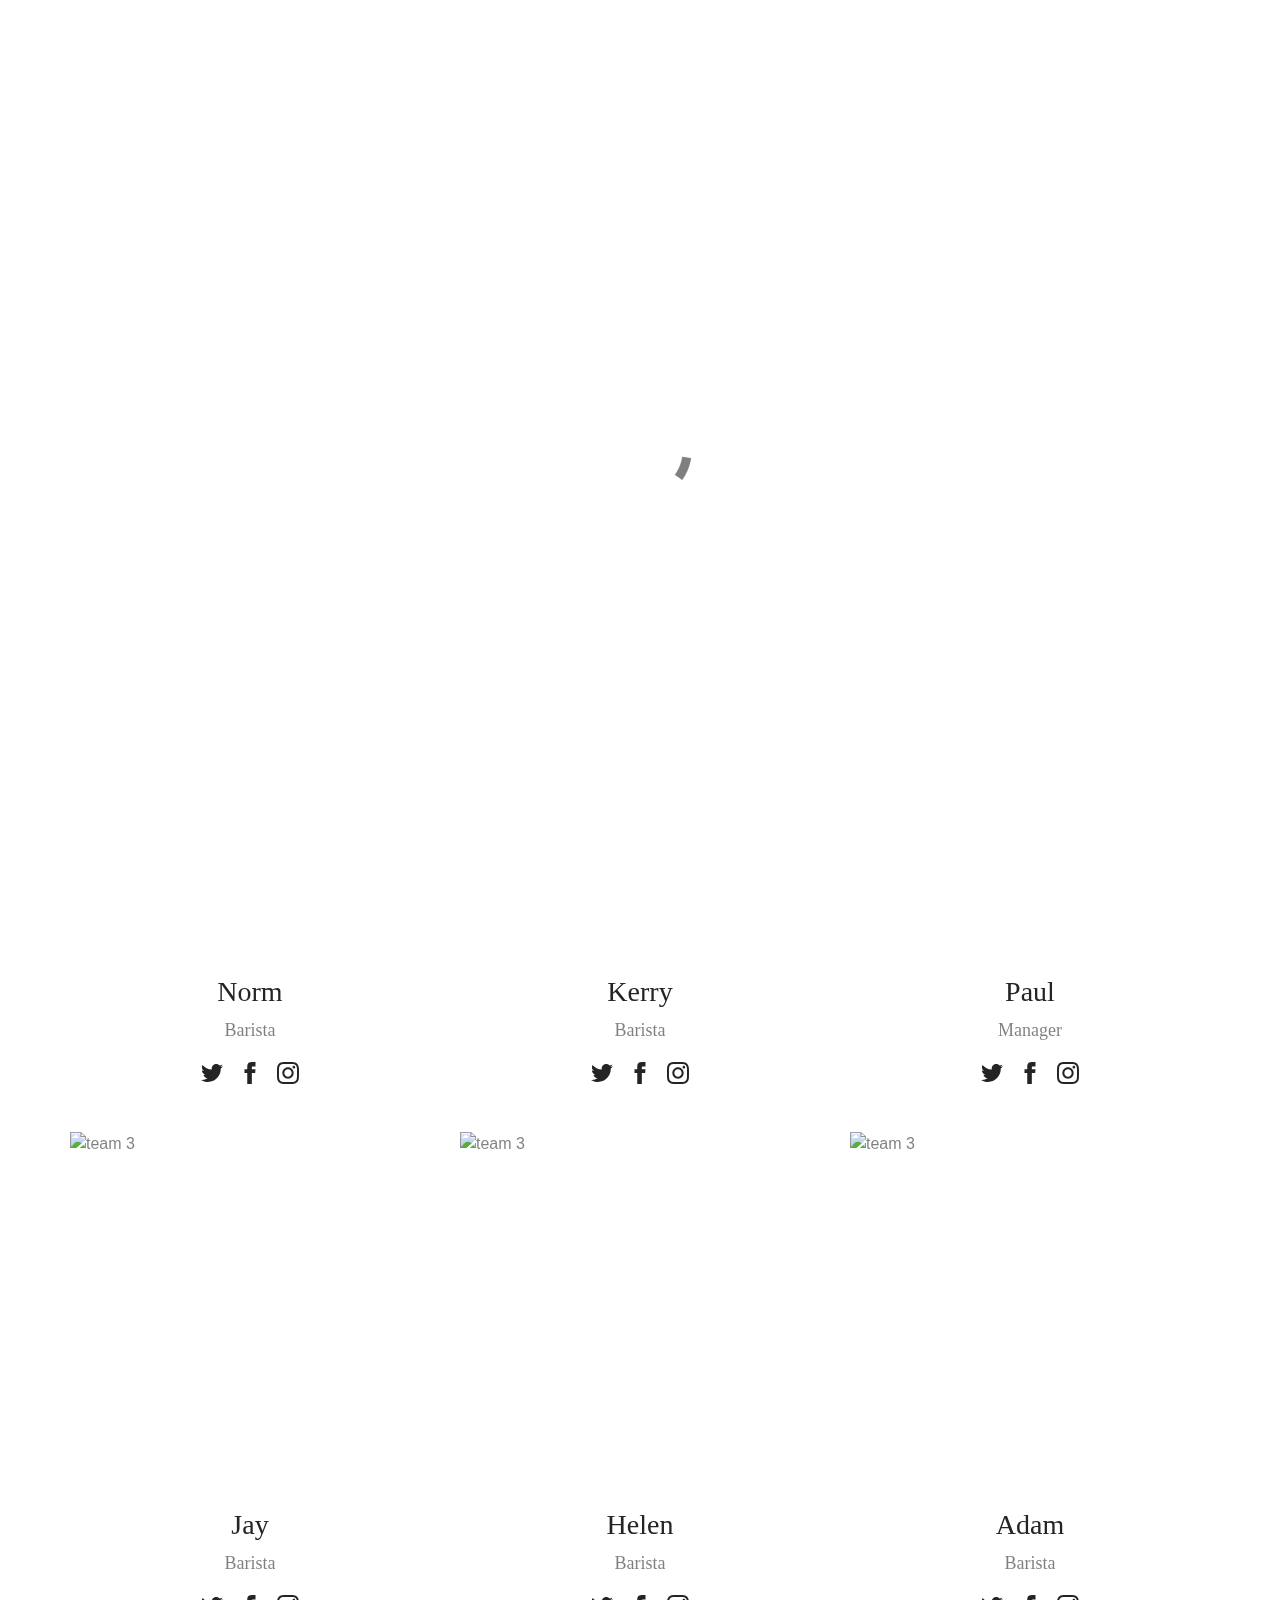
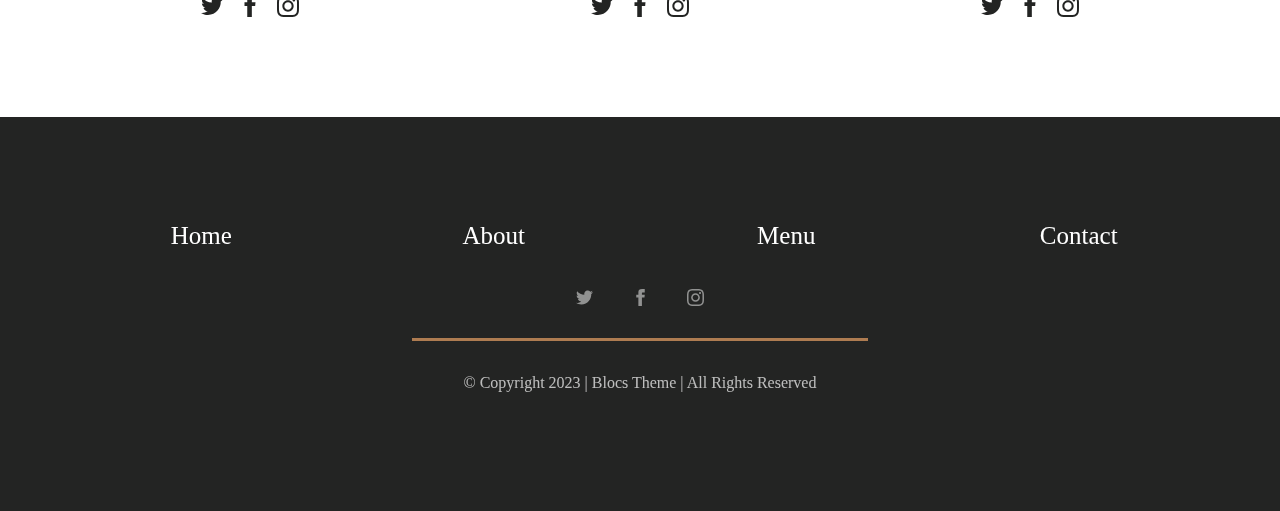
==== about.html @ 1144f44c "adding new files" ====
<!doctype html>
<html>
<head>
    <meta charset="utf-8">
    <meta name="keywords" content="">
    <meta name="description" content="">
    <meta name="viewport" content="width=device-width, initial-scale=1.0, viewport-fit=cover">
	<meta name="robots" content="index, follow">
    <link rel="shortcut icon" type="image/png" href="favicon.png">
    
	<link rel="stylesheet" type="text/css" href="./all.css?7762">
	<link href='https://fonts.googleapis.com/css?family=Old+Standard+TT&display=swap&subset=latin,latin-ext' rel='stylesheet' type='text/css'>
    <title>About</title>


    
<!-- Analytics -->
 
<!-- Analytics END -->
    
</head>
<body>

<!-- Preloader -->
<div id="page-loading-blocs-notifaction" class="page-preloader"></div>
<!-- Preloader END -->


<!-- Main container -->
<div class="page-container">
    
<header>

<!-- bloc-0 -->
<div class="bloc bgc-7376 d-bloc" id="bloc-0">
	<div class="container bloc-no-padding">
		<div class="row">
			<div class="col">
				<nav class="navbar row navbar-expand-md navbar-dark" role="navigation">
					<a class="navbar-brand ltc-6728 logo-style" href="index.html">Simpatico</a>
					<button id="nav-toggle" type="button" class="ml-auto ui-navbar-toggler navbar-toggler border-0 p-0" data-toggle="collapse" data-target=".navbar-49968" aria-expanded="false" aria-label="Toggle navigation">
						<span class="navbar-toggler-icon"><svg height="32" viewBox="0 0 32 32" width="32"><path class="svg-menu-icon" d="m2 9h28m-28 7h28m-28 7h28"></path></svg></span>
					</button>
					<div class="collapse navbar-collapse navbar-49968">
							<ul class="site-navigation nav navbar-nav ml-auto">
								<li class="nav-item">
									<a href="menu.html" class="nav-link a-btn ltc-6728">Menu</a>
								</li>
								<li class="nav-item">
									<a href="about.html" class="nav-link  ltc-6728">About</a>
								</li>
								<li class="nav-item">
									<a href="contact.html" class="nav-link  ltc-6728">Contact</a>
								</li>
							</ul>
						</div>
				</nav>
			</div>
		</div>
	</div>
</div>
<!-- bloc-0 END -->

</header>
<main>

<!-- heading -->
<div class="bloc b-parallax bloc-bg-texture texture-darken d-bloc" id="heading">
	<div class="parallax bg-coffee-machine">
	</div>
	<div class="container bloc-xl-lg bloc-md bloc-lg-md">
		<div class="row">
			<div class="col text-md-left text-center">
				<h1 class="text-center tc-6728 page-heading">
					Our Team
				</h1>
			</div>
		</div>
	</div>
</div>
<!-- heading END -->

</main>
<section>

<!-- menu -->
<div class="bloc l-bloc" id="menu">
	<div class="container bloc-lg">
		<div class="row">
			<div class="col-12 col-lg-4 mb-5 col-md-6">
				<picture><source type="image/webp" srcset="img/lazyload-ph.png" data-srcset="img/team-1.webp"><img src="img/lazyload-ph.png" data-src="img/team-1.jpg" class="img-fluid mx-auto d-block lazyload" alt="team 1" width="360" height="360"></picture>
				<h3 class="tc-7376 text-center mt-3">
					Norm
				</h3>
				<p class="text-center info-text">
					Barista
				</p>
				<div><div class="social-link-bric text-center">
<a href="https://twitter.com/blocsapp" class="twitter-link" target="_blank"><svg xmlns="http://www.w3.org/2000/svg" width="22" height="22" fill="var(--swatch-var-7376)" viewBox="0 0 24 24" style="margin-left: 6px; margin-right: 6px;"><path d="M24 4.557c-.883.392-1.832.656-2.828.775 1.017-.609 1.798-1.574 2.165-2.724-.951.564-2.005.974-3.127 1.195-.897-.957-2.178-1.555-3.594-1.555-3.179 0-5.515 2.966-4.797 6.045-4.091-.205-7.719-2.165-10.148-5.144-1.29 2.213-.669 5.108 1.523 6.574-.806-.026-1.566-.247-2.229-.616-.054 2.281 1.581 4.415 3.949 4.89-.693.188-1.452.232-2.224.084.626 1.956 2.444 3.379 4.6 3.419-2.07 1.623-4.678 2.348-7.29 2.04 2.179 1.397 4.768 2.212 7.548 2.212 9.142 0 14.307-7.721 13.995-14.646.962-.695 1.797-1.562 2.457-2.549z"></path></svg></a>

<a href="https://www.facebook.com/cazoobi" class="facebook-link" target="_blank"><svg xmlns="http://www.w3.org/2000/svg" width="22" height="22" fill="var(--swatch-var-7376)" viewBox="0 0 24 24" style="margin-left: 6px; margin-right: 6px;"><path d="M9 8h-3v4h3v12h5v-12h3.642l.358-4h-4v-1.667c0-.955.192-1.333 1.115-1.333h2.885v-5h-3.808c-3.596 0-5.192 1.583-5.192 4.615v3.385z"></path></svg></a>

<a href="https://www.instagram.com/cazoobi" class="instagram-link" target="_blank"><svg xmlns="http://www.w3.org/2000/svg" width="22" height="22" fill="var(--swatch-var-7376)" viewBox="0 0 24 24" style="margin-left: 6px; margin-right: 6px;"><path d="M12 2.163c3.204 0 3.584.012 4.85.07 3.252.148 4.771 1.691 4.919 4.919.058 1.265.069 1.645.069 4.849 0 3.205-.012 3.584-.069 4.849-.149 3.225-1.664 4.771-4.919 4.919-1.266.058-1.644.07-4.85.07-3.204 0-3.584-.012-4.849-.07-3.26-.149-4.771-1.699-4.919-4.92-.058-1.265-.07-1.644-.07-4.849 0-3.204.013-3.583.07-4.849.149-3.227 1.664-4.771 4.919-4.919 1.266-.057 1.645-.069 4.849-.069zm0-2.163c-3.259 0-3.667.014-4.947.072-4.358.2-6.78 2.618-6.98 6.98-.059 1.281-.073 1.689-.073 4.948 0 3.259.014 3.668.072 4.948.2 4.358 2.618 6.78 6.98 6.98 1.281.058 1.689.072 4.948.072 3.259 0 3.668-.014 4.948-.072 4.354-.2 6.782-2.618 6.979-6.98.059-1.28.073-1.689.073-4.948 0-3.259-.014-3.667-.072-4.947-.196-4.354-2.617-6.78-6.979-6.98-1.281-.059-1.69-.073-4.949-.073zm0 5.838c-3.403 0-6.162 2.759-6.162 6.162s2.759 6.163 6.162 6.163 6.162-2.759 6.162-6.163c0-3.403-2.759-6.162-6.162-6.162zm0 10.162c-2.209 0-4-1.79-4-4 0-2.209 1.791-4 4-4s4 1.791 4 4c0 2.21-1.791 4-4 4zm6.406-11.845c-.796 0-1.441.645-1.441 1.44s.645 1.44 1.441 1.44c.795 0 1.439-.645 1.439-1.44s-.644-1.44-1.439-1.44z"></path></svg></a>








</div>
				</div>
			</div>
			<div class="col-12 col-lg-4 mb-5 col-md-6">
					<picture><source type="image/webp" srcset="img/lazyload-ph.png" data-srcset="img/team-2.webp"><img src="img/lazyload-ph.png" data-src="img/team-2.jpg" class="img-fluid mx-auto d-block lazyload" alt="team 2" width="360" height="360"></picture>
					<h3 class="tc-7376 text-center mt-3">
						Kerry
					</h3>
					<p class="text-center info-text">
						Barista
					</p>
					<div><div class="social-link-bric text-center">
<a href="https://twitter.com/blocsapp" class="twitter-link" target="_blank"><svg xmlns="http://www.w3.org/2000/svg" width="22" height="22" fill="var(--swatch-var-7376)" viewBox="0 0 24 24" style="margin-left: 6px; margin-right: 6px;"><path d="M24 4.557c-.883.392-1.832.656-2.828.775 1.017-.609 1.798-1.574 2.165-2.724-.951.564-2.005.974-3.127 1.195-.897-.957-2.178-1.555-3.594-1.555-3.179 0-5.515 2.966-4.797 6.045-4.091-.205-7.719-2.165-10.148-5.144-1.29 2.213-.669 5.108 1.523 6.574-.806-.026-1.566-.247-2.229-.616-.054 2.281 1.581 4.415 3.949 4.89-.693.188-1.452.232-2.224.084.626 1.956 2.444 3.379 4.6 3.419-2.07 1.623-4.678 2.348-7.29 2.04 2.179 1.397 4.768 2.212 7.548 2.212 9.142 0 14.307-7.721 13.995-14.646.962-.695 1.797-1.562 2.457-2.549z"></path></svg></a>

<a href="https://www.facebook.com/cazoobi" class="facebook-link" target="_blank"><svg xmlns="http://www.w3.org/2000/svg" width="22" height="22" fill="var(--swatch-var-7376)" viewBox="0 0 24 24" style="margin-left: 6px; margin-right: 6px;"><path d="M9 8h-3v4h3v12h5v-12h3.642l.358-4h-4v-1.667c0-.955.192-1.333 1.115-1.333h2.885v-5h-3.808c-3.596 0-5.192 1.583-5.192 4.615v3.385z"></path></svg></a>

<a href="https://www.instagram.com/cazoobi" class="instagram-link" target="_blank"><svg xmlns="http://www.w3.org/2000/svg" width="22" height="22" fill="var(--swatch-var-7376)" viewBox="0 0 24 24" style="margin-left: 6px; margin-right: 6px;"><path d="M12 2.163c3.204 0 3.584.012 4.85.07 3.252.148 4.771 1.691 4.919 4.919.058 1.265.069 1.645.069 4.849 0 3.205-.012 3.584-.069 4.849-.149 3.225-1.664 4.771-4.919 4.919-1.266.058-1.644.07-4.85.07-3.204 0-3.584-.012-4.849-.07-3.26-.149-4.771-1.699-4.919-4.92-.058-1.265-.07-1.644-.07-4.849 0-3.204.013-3.583.07-4.849.149-3.227 1.664-4.771 4.919-4.919 1.266-.057 1.645-.069 4.849-.069zm0-2.163c-3.259 0-3.667.014-4.947.072-4.358.2-6.78 2.618-6.98 6.98-.059 1.281-.073 1.689-.073 4.948 0 3.259.014 3.668.072 4.948.2 4.358 2.618 6.78 6.98 6.98 1.281.058 1.689.072 4.948.072 3.259 0 3.668-.014 4.948-.072 4.354-.2 6.782-2.618 6.979-6.98.059-1.28.073-1.689.073-4.948 0-3.259-.014-3.667-.072-4.947-.196-4.354-2.617-6.78-6.979-6.98-1.281-.059-1.69-.073-4.949-.073zm0 5.838c-3.403 0-6.162 2.759-6.162 6.162s2.759 6.163 6.162 6.163 6.162-2.759 6.162-6.163c0-3.403-2.759-6.162-6.162-6.162zm0 10.162c-2.209 0-4-1.79-4-4 0-2.209 1.791-4 4-4s4 1.791 4 4c0 2.21-1.791 4-4 4zm6.406-11.845c-.796 0-1.441.645-1.441 1.44s.645 1.44 1.441 1.44c.795 0 1.439-.645 1.439-1.44s-.644-1.44-1.439-1.44z"></path></svg></a>








</div>
					</div>
				</div>
			<div class="col-12 col-lg-4 mb-5 col-md-6">
						<picture><source type="image/webp" srcset="img/lazyload-ph.png" data-srcset="img/team-3.webp"><img src="img/lazyload-ph.png" data-src="img/team-3.jpg" class="img-fluid mx-auto d-block lazyload" alt="team 3" width="360" height="360"></picture>
						<h3 class="tc-7376 text-center mt-3">
							Paul
						</h3>
						<p class="text-center info-text">
							Manager
						</p>
						<div><div class="social-link-bric text-center">
<a href="https://twitter.com/blocsapp" class="twitter-link" target="_blank"><svg xmlns="http://www.w3.org/2000/svg" width="22" height="22" fill="var(--swatch-var-7376)" viewBox="0 0 24 24" style="margin-left: 6px; margin-right: 6px;"><path d="M24 4.557c-.883.392-1.832.656-2.828.775 1.017-.609 1.798-1.574 2.165-2.724-.951.564-2.005.974-3.127 1.195-.897-.957-2.178-1.555-3.594-1.555-3.179 0-5.515 2.966-4.797 6.045-4.091-.205-7.719-2.165-10.148-5.144-1.29 2.213-.669 5.108 1.523 6.574-.806-.026-1.566-.247-2.229-.616-.054 2.281 1.581 4.415 3.949 4.89-.693.188-1.452.232-2.224.084.626 1.956 2.444 3.379 4.6 3.419-2.07 1.623-4.678 2.348-7.29 2.04 2.179 1.397 4.768 2.212 7.548 2.212 9.142 0 14.307-7.721 13.995-14.646.962-.695 1.797-1.562 2.457-2.549z"></path></svg></a>

<a href="https://www.facebook.com/cazoobi" class="facebook-link" target="_blank"><svg xmlns="http://www.w3.org/2000/svg" width="22" height="22" fill="var(--swatch-var-7376)" viewBox="0 0 24 24" style="margin-left: 6px; margin-right: 6px;"><path d="M9 8h-3v4h3v12h5v-12h3.642l.358-4h-4v-1.667c0-.955.192-1.333 1.115-1.333h2.885v-5h-3.808c-3.596 0-5.192 1.583-5.192 4.615v3.385z"></path></svg></a>

<a href="https://www.instagram.com/cazoobi" class="instagram-link" target="_blank"><svg xmlns="http://www.w3.org/2000/svg" width="22" height="22" fill="var(--swatch-var-7376)" viewBox="0 0 24 24" style="margin-left: 6px; margin-right: 6px;"><path d="M12 2.163c3.204 0 3.584.012 4.85.07 3.252.148 4.771 1.691 4.919 4.919.058 1.265.069 1.645.069 4.849 0 3.205-.012 3.584-.069 4.849-.149 3.225-1.664 4.771-4.919 4.919-1.266.058-1.644.07-4.85.07-3.204 0-3.584-.012-4.849-.07-3.26-.149-4.771-1.699-4.919-4.92-.058-1.265-.07-1.644-.07-4.849 0-3.204.013-3.583.07-4.849.149-3.227 1.664-4.771 4.919-4.919 1.266-.057 1.645-.069 4.849-.069zm0-2.163c-3.259 0-3.667.014-4.947.072-4.358.2-6.78 2.618-6.98 6.98-.059 1.281-.073 1.689-.073 4.948 0 3.259.014 3.668.072 4.948.2 4.358 2.618 6.78 6.98 6.98 1.281.058 1.689.072 4.948.072 3.259 0 3.668-.014 4.948-.072 4.354-.2 6.782-2.618 6.979-6.98.059-1.28.073-1.689.073-4.948 0-3.259-.014-3.667-.072-4.947-.196-4.354-2.617-6.78-6.979-6.98-1.281-.059-1.69-.073-4.949-.073zm0 5.838c-3.403 0-6.162 2.759-6.162 6.162s2.759 6.163 6.162 6.163 6.162-2.759 6.162-6.163c0-3.403-2.759-6.162-6.162-6.162zm0 10.162c-2.209 0-4-1.79-4-4 0-2.209 1.791-4 4-4s4 1.791 4 4c0 2.21-1.791 4-4 4zm6.406-11.845c-.796 0-1.441.645-1.441 1.44s.645 1.44 1.441 1.44c.795 0 1.439-.645 1.439-1.44s-.644-1.44-1.439-1.44z"></path></svg></a>








</div>
						</div>
					</div>
			<div class="col-12 col-lg-4 col-md-6">
							<picture><source type="image/webp" srcset="img/lazyload-ph.png" data-srcset="img/team-3.webp"><img src="img/lazyload-ph.png" data-src="img/team-3.jpg" class="img-fluid mx-auto d-block lazyload" alt="team 3" width="360" height="360"></picture>
							<h3 class="tc-7376 text-center mt-3">
								Jay
							</h3>
							<p class="text-center info-text">
								Barista
							</p>
							<div><div class="social-link-bric text-center">
<a href="https://twitter.com/blocsapp" class="twitter-link" target="_blank"><svg xmlns="http://www.w3.org/2000/svg" width="22" height="22" fill="var(--swatch-var-7376)" viewBox="0 0 24 24" style="margin-left: 6px; margin-right: 6px;"><path d="M24 4.557c-.883.392-1.832.656-2.828.775 1.017-.609 1.798-1.574 2.165-2.724-.951.564-2.005.974-3.127 1.195-.897-.957-2.178-1.555-3.594-1.555-3.179 0-5.515 2.966-4.797 6.045-4.091-.205-7.719-2.165-10.148-5.144-1.29 2.213-.669 5.108 1.523 6.574-.806-.026-1.566-.247-2.229-.616-.054 2.281 1.581 4.415 3.949 4.89-.693.188-1.452.232-2.224.084.626 1.956 2.444 3.379 4.6 3.419-2.07 1.623-4.678 2.348-7.29 2.04 2.179 1.397 4.768 2.212 7.548 2.212 9.142 0 14.307-7.721 13.995-14.646.962-.695 1.797-1.562 2.457-2.549z"></path></svg></a>

<a href="https://www.facebook.com/cazoobi" class="facebook-link" target="_blank"><svg xmlns="http://www.w3.org/2000/svg" width="22" height="22" fill="var(--swatch-var-7376)" viewBox="0 0 24 24" style="margin-left: 6px; margin-right: 6px;"><path d="M9 8h-3v4h3v12h5v-12h3.642l.358-4h-4v-1.667c0-.955.192-1.333 1.115-1.333h2.885v-5h-3.808c-3.596 0-5.192 1.583-5.192 4.615v3.385z"></path></svg></a>

<a href="https://www.instagram.com/cazoobi" class="instagram-link" target="_blank"><svg xmlns="http://www.w3.org/2000/svg" width="22" height="22" fill="var(--swatch-var-7376)" viewBox="0 0 24 24" style="margin-left: 6px; margin-right: 6px;"><path d="M12 2.163c3.204 0 3.584.012 4.85.07 3.252.148 4.771 1.691 4.919 4.919.058 1.265.069 1.645.069 4.849 0 3.205-.012 3.584-.069 4.849-.149 3.225-1.664 4.771-4.919 4.919-1.266.058-1.644.07-4.85.07-3.204 0-3.584-.012-4.849-.07-3.26-.149-4.771-1.699-4.919-4.92-.058-1.265-.07-1.644-.07-4.849 0-3.204.013-3.583.07-4.849.149-3.227 1.664-4.771 4.919-4.919 1.266-.057 1.645-.069 4.849-.069zm0-2.163c-3.259 0-3.667.014-4.947.072-4.358.2-6.78 2.618-6.98 6.98-.059 1.281-.073 1.689-.073 4.948 0 3.259.014 3.668.072 4.948.2 4.358 2.618 6.78 6.98 6.98 1.281.058 1.689.072 4.948.072 3.259 0 3.668-.014 4.948-.072 4.354-.2 6.782-2.618 6.979-6.98.059-1.28.073-1.689.073-4.948 0-3.259-.014-3.667-.072-4.947-.196-4.354-2.617-6.78-6.979-6.98-1.281-.059-1.69-.073-4.949-.073zm0 5.838c-3.403 0-6.162 2.759-6.162 6.162s2.759 6.163 6.162 6.163 6.162-2.759 6.162-6.163c0-3.403-2.759-6.162-6.162-6.162zm0 10.162c-2.209 0-4-1.79-4-4 0-2.209 1.791-4 4-4s4 1.791 4 4c0 2.21-1.791 4-4 4zm6.406-11.845c-.796 0-1.441.645-1.441 1.44s.645 1.44 1.441 1.44c.795 0 1.439-.645 1.439-1.44s-.644-1.44-1.439-1.44z"></path></svg></a>








</div>
							</div>
						</div>
			<div class="col-12 col-lg-4 col-md-6">
								<picture><source type="image/webp" srcset="img/lazyload-ph.png" data-srcset="img/team-4.webp"><img src="img/lazyload-ph.png" data-src="img/team-4.jpg" class="img-fluid mx-auto d-block lazyload" alt="team 3" width="360" height="360"></picture>
								<h3 class="tc-7376 text-center mt-3">
									Helen
								</h3>
								<p class="text-center info-text">
									Barista
								</p>
								<div><div class="social-link-bric text-center">
<a href="https://twitter.com/blocsapp" class="twitter-link" target="_blank"><svg xmlns="http://www.w3.org/2000/svg" width="22" height="22" fill="var(--swatch-var-7376)" viewBox="0 0 24 24" style="margin-left: 6px; margin-right: 6px;"><path d="M24 4.557c-.883.392-1.832.656-2.828.775 1.017-.609 1.798-1.574 2.165-2.724-.951.564-2.005.974-3.127 1.195-.897-.957-2.178-1.555-3.594-1.555-3.179 0-5.515 2.966-4.797 6.045-4.091-.205-7.719-2.165-10.148-5.144-1.29 2.213-.669 5.108 1.523 6.574-.806-.026-1.566-.247-2.229-.616-.054 2.281 1.581 4.415 3.949 4.89-.693.188-1.452.232-2.224.084.626 1.956 2.444 3.379 4.6 3.419-2.07 1.623-4.678 2.348-7.29 2.04 2.179 1.397 4.768 2.212 7.548 2.212 9.142 0 14.307-7.721 13.995-14.646.962-.695 1.797-1.562 2.457-2.549z"></path></svg></a>

<a href="https://www.facebook.com/cazoobi" class="facebook-link" target="_blank"><svg xmlns="http://www.w3.org/2000/svg" width="22" height="22" fill="var(--swatch-var-7376)" viewBox="0 0 24 24" style="margin-left: 6px; margin-right: 6px;"><path d="M9 8h-3v4h3v12h5v-12h3.642l.358-4h-4v-1.667c0-.955.192-1.333 1.115-1.333h2.885v-5h-3.808c-3.596 0-5.192 1.583-5.192 4.615v3.385z"></path></svg></a>

<a href="https://www.instagram.com/cazoobi" class="instagram-link" target="_blank"><svg xmlns="http://www.w3.org/2000/svg" width="22" height="22" fill="var(--swatch-var-7376)" viewBox="0 0 24 24" style="margin-left: 6px; margin-right: 6px;"><path d="M12 2.163c3.204 0 3.584.012 4.85.07 3.252.148 4.771 1.691 4.919 4.919.058 1.265.069 1.645.069 4.849 0 3.205-.012 3.584-.069 4.849-.149 3.225-1.664 4.771-4.919 4.919-1.266.058-1.644.07-4.85.07-3.204 0-3.584-.012-4.849-.07-3.26-.149-4.771-1.699-4.919-4.92-.058-1.265-.07-1.644-.07-4.849 0-3.204.013-3.583.07-4.849.149-3.227 1.664-4.771 4.919-4.919 1.266-.057 1.645-.069 4.849-.069zm0-2.163c-3.259 0-3.667.014-4.947.072-4.358.2-6.78 2.618-6.98 6.98-.059 1.281-.073 1.689-.073 4.948 0 3.259.014 3.668.072 4.948.2 4.358 2.618 6.78 6.98 6.98 1.281.058 1.689.072 4.948.072 3.259 0 3.668-.014 4.948-.072 4.354-.2 6.782-2.618 6.979-6.98.059-1.28.073-1.689.073-4.948 0-3.259-.014-3.667-.072-4.947-.196-4.354-2.617-6.78-6.979-6.98-1.281-.059-1.69-.073-4.949-.073zm0 5.838c-3.403 0-6.162 2.759-6.162 6.162s2.759 6.163 6.162 6.163 6.162-2.759 6.162-6.163c0-3.403-2.759-6.162-6.162-6.162zm0 10.162c-2.209 0-4-1.79-4-4 0-2.209 1.791-4 4-4s4 1.791 4 4c0 2.21-1.791 4-4 4zm6.406-11.845c-.796 0-1.441.645-1.441 1.44s.645 1.44 1.441 1.44c.795 0 1.439-.645 1.439-1.44s-.644-1.44-1.439-1.44z"></path></svg></a>








</div>
								</div>
							</div>
			<div class="col-12 col-lg-4 col-md-6">
									<picture><source type="image/webp" srcset="img/lazyload-ph.png" data-srcset="img/team-1.webp"><img src="img/lazyload-ph.png" data-src="img/team-1.jpg" class="img-fluid mx-auto d-block lazyload" alt="team 3" width="360" height="360"></picture>
									<h3 class="tc-7376 text-center mt-3">
										Adam
									</h3>
									<p class="text-center info-text">
										Barista
									</p>
									<div><div class="social-link-bric text-center">
<a href="https://twitter.com/blocsapp" class="twitter-link" target="_blank"><svg xmlns="http://www.w3.org/2000/svg" width="22" height="22" fill="var(--swatch-var-7376)" viewBox="0 0 24 24" style="margin-left: 6px; margin-right: 6px;"><path d="M24 4.557c-.883.392-1.832.656-2.828.775 1.017-.609 1.798-1.574 2.165-2.724-.951.564-2.005.974-3.127 1.195-.897-.957-2.178-1.555-3.594-1.555-3.179 0-5.515 2.966-4.797 6.045-4.091-.205-7.719-2.165-10.148-5.144-1.29 2.213-.669 5.108 1.523 6.574-.806-.026-1.566-.247-2.229-.616-.054 2.281 1.581 4.415 3.949 4.89-.693.188-1.452.232-2.224.084.626 1.956 2.444 3.379 4.6 3.419-2.07 1.623-4.678 2.348-7.29 2.04 2.179 1.397 4.768 2.212 7.548 2.212 9.142 0 14.307-7.721 13.995-14.646.962-.695 1.797-1.562 2.457-2.549z"></path></svg></a>

<a href="https://www.facebook.com/cazoobi" class="facebook-link" target="_blank"><svg xmlns="http://www.w3.org/2000/svg" width="22" height="22" fill="var(--swatch-var-7376)" viewBox="0 0 24 24" style="margin-left: 6px; margin-right: 6px;"><path d="M9 8h-3v4h3v12h5v-12h3.642l.358-4h-4v-1.667c0-.955.192-1.333 1.115-1.333h2.885v-5h-3.808c-3.596 0-5.192 1.583-5.192 4.615v3.385z"></path></svg></a>

<a href="https://www.instagram.com/cazoobi" class="instagram-link" target="_blank"><svg xmlns="http://www.w3.org/2000/svg" width="22" height="22" fill="var(--swatch-var-7376)" viewBox="0 0 24 24" style="margin-left: 6px; margin-right: 6px;"><path d="M12 2.163c3.204 0 3.584.012 4.85.07 3.252.148 4.771 1.691 4.919 4.919.058 1.265.069 1.645.069 4.849 0 3.205-.012 3.584-.069 4.849-.149 3.225-1.664 4.771-4.919 4.919-1.266.058-1.644.07-4.85.07-3.204 0-3.584-.012-4.849-.07-3.26-.149-4.771-1.699-4.919-4.92-.058-1.265-.07-1.644-.07-4.849 0-3.204.013-3.583.07-4.849.149-3.227 1.664-4.771 4.919-4.919 1.266-.057 1.645-.069 4.849-.069zm0-2.163c-3.259 0-3.667.014-4.947.072-4.358.2-6.78 2.618-6.98 6.98-.059 1.281-.073 1.689-.073 4.948 0 3.259.014 3.668.072 4.948.2 4.358 2.618 6.78 6.98 6.98 1.281.058 1.689.072 4.948.072 3.259 0 3.668-.014 4.948-.072 4.354-.2 6.782-2.618 6.979-6.98.059-1.28.073-1.689.073-4.948 0-3.259-.014-3.667-.072-4.947-.196-4.354-2.617-6.78-6.979-6.98-1.281-.059-1.69-.073-4.949-.073zm0 5.838c-3.403 0-6.162 2.759-6.162 6.162s2.759 6.163 6.162 6.163 6.162-2.759 6.162-6.163c0-3.403-2.759-6.162-6.162-6.162zm0 10.162c-2.209 0-4-1.79-4-4 0-2.209 1.791-4 4-4s4 1.791 4 4c0 2.21-1.791 4-4 4zm6.406-11.845c-.796 0-1.441.645-1.441 1.44s.645 1.44 1.441 1.44c.795 0 1.439-.645 1.439-1.44s-.644-1.44-1.439-1.44z"></path></svg></a>








</div>
									</div>
								</div>
		</div>
	</div>
</div>
<!-- menu END -->

</section>
<!-- ScrollToTop Button -->
<button aria-label="Scroll to top button" class="bloc-button btn btn-d scrollToTop" onclick="scrollToTarget('1',this)"><svg xmlns="http://www.w3.org/2000/svg" width="22" height="22" viewBox="0 0 32 32"><path class="scroll-to-top-btn-icon" d="M30,22.656l-14-13-14,13"/></svg></button>
<!-- ScrollToTop Button END-->


<footer>

<!-- footer -->
<div class="bloc bgc-7376 d-bloc" id="footer">
	<div class="container bloc-lg-lg bloc-md bloc-lg-md">
		<div class="row">
			<div class="col-md-3 offset-md-0 offset-lg-0 col-lg-3 offset-sm-0 col-sm-3 text-lg-left">
				<a href="index.html" class="a-btn a-block footer-link ltc-6728">Home</a>
			</div>
			<div class="col-md-3 offset-md-0 offset-lg-0 col-lg-3 offset-sm-0 col-sm-3">
				<a href="about.html" class="a-btn a-block footer-link ltc-6728">About</a>
			</div>
			<div class="col-md-3 text-lg-left offset-md-0 offset-lg-0 col-lg-3 offset-sm-0 col-sm-3">
				<a href="menu.html" class="a-btn a-block footer-link ltc-6728">Menu</a>
			</div>
			<div class="col-md-3 text-lg-center offset-md-0 offset-lg-0 col-lg-3 offset-sm-0 col-sm-3">
				<a href="contact.html" class="a-btn a-block footer-link ltc-6728">Contact</a>
			</div>
			<div class="align-self-end text-center col-sm-12 text-lg-center">
				<div><div class="social-link-bric">
<a href="https://twitter.com/blocsapp" class="twitter-link" target="_blank"><svg xmlns="http://www.w3.org/2000/svg" width="17" height="17" fill="rgba(255,255,255,0.50)" viewBox="0 0 24 24" style="margin-left: 17px; margin-right: 17px;"><path d="M24 4.557c-.883.392-1.832.656-2.828.775 1.017-.609 1.798-1.574 2.165-2.724-.951.564-2.005.974-3.127 1.195-.897-.957-2.178-1.555-3.594-1.555-3.179 0-5.515 2.966-4.797 6.045-4.091-.205-7.719-2.165-10.148-5.144-1.29 2.213-.669 5.108 1.523 6.574-.806-.026-1.566-.247-2.229-.616-.054 2.281 1.581 4.415 3.949 4.89-.693.188-1.452.232-2.224.084.626 1.956 2.444 3.379 4.6 3.419-2.07 1.623-4.678 2.348-7.29 2.04 2.179 1.397 4.768 2.212 7.548 2.212 9.142 0 14.307-7.721 13.995-14.646.962-.695 1.797-1.562 2.457-2.549z"></path></svg></a>

<a href="https://www.facebook.com/cazoobi" class="facebook-link" target="_blank"><svg xmlns="http://www.w3.org/2000/svg" width="17" height="17" fill="rgba(255,255,255,0.50)" viewBox="0 0 24 24" style="margin-left: 17px; margin-right: 17px;"><path d="M9 8h-3v4h3v12h5v-12h3.642l.358-4h-4v-1.667c0-.955.192-1.333 1.115-1.333h2.885v-5h-3.808c-3.596 0-5.192 1.583-5.192 4.615v3.385z"></path></svg></a>

<a href="https://www.instagram.com/cazoobi" class="instagram-link" target="_blank"><svg xmlns="http://www.w3.org/2000/svg" width="17" height="17" fill="rgba(255,255,255,0.50)" viewBox="0 0 24 24" style="margin-left: 17px; margin-right: 17px;"><path d="M12 2.163c3.204 0 3.584.012 4.85.07 3.252.148 4.771 1.691 4.919 4.919.058 1.265.069 1.645.069 4.849 0 3.205-.012 3.584-.069 4.849-.149 3.225-1.664 4.771-4.919 4.919-1.266.058-1.644.07-4.85.07-3.204 0-3.584-.012-4.849-.07-3.26-.149-4.771-1.699-4.919-4.92-.058-1.265-.07-1.644-.07-4.849 0-3.204.013-3.583.07-4.849.149-3.227 1.664-4.771 4.919-4.919 1.266-.057 1.645-.069 4.849-.069zm0-2.163c-3.259 0-3.667.014-4.947.072-4.358.2-6.78 2.618-6.98 6.98-.059 1.281-.073 1.689-.073 4.948 0 3.259.014 3.668.072 4.948.2 4.358 2.618 6.78 6.98 6.98 1.281.058 1.689.072 4.948.072 3.259 0 3.668-.014 4.948-.072 4.354-.2 6.782-2.618 6.979-6.98.059-1.28.073-1.689.073-4.948 0-3.259-.014-3.667-.072-4.947-.196-4.354-2.617-6.78-6.979-6.98-1.281-.059-1.69-.073-4.949-.073zm0 5.838c-3.403 0-6.162 2.759-6.162 6.162s2.759 6.163 6.162 6.163 6.162-2.759 6.162-6.163c0-3.403-2.759-6.162-6.162-6.162zm0 10.162c-2.209 0-4-1.79-4-4 0-2.209 1.791-4 4-4s4 1.791 4 4c0 2.21-1.791 4-4 4zm6.406-11.845c-.796 0-1.441.645-1.441 1.44s.645 1.44 1.441 1.44c.795 0 1.439-.645 1.439-1.44s-.644-1.44-1.439-1.44z"></path></svg></a>








</div>
				</div>
				<div class="divider-h mx-auto footer-divider">
					</div>
			</div>
			<div class="col-md-12 col-sm-12 text-lg-center col-lg-12">
					<p class="mx-auto d-block text-center">
						© Copyright 2023 | Blocs Theme | All Rights Reserved
					</p>
				</div>
		</div>
	</div>
</div>
<!-- footer END -->

</footer>
</div>
<!-- Main container END -->
    


<!-- Additional JS -->
<script src="./js/all.js?6047"></script><!-- Additional JS END -->


</body>
</html>
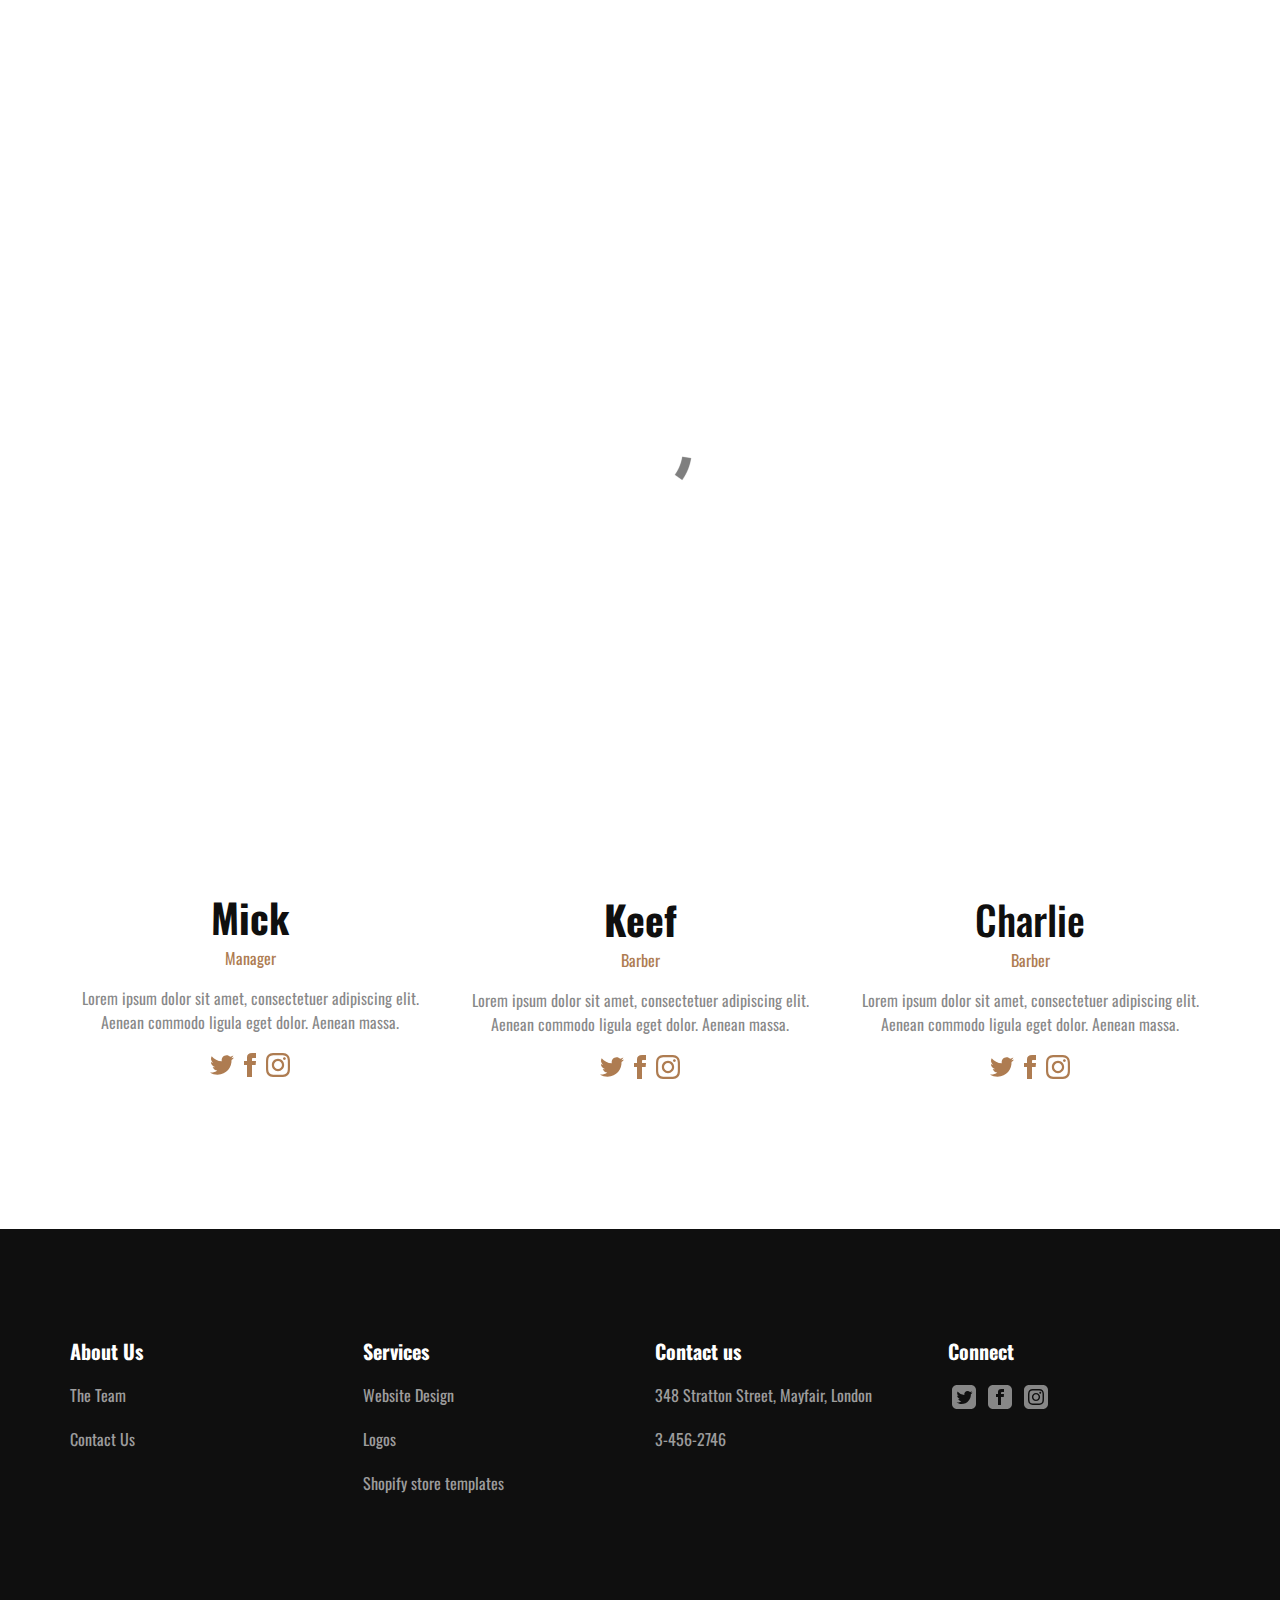
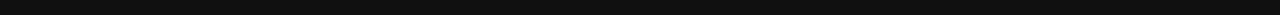
==== commit e00178d9: "new" ====
--- a/about.html
+++ b/about.html
@@ -8,8 +8,10 @@
 	<meta name="robots" content="index, follow">
     <link rel="shortcut icon" type="image/png" href="favicon.png">
     
-	<link rel="stylesheet" type="text/css" href="./all.css?7762">
-	<link href='https://fonts.googleapis.com/css?family=Old+Standard+TT&display=swap&subset=latin,latin-ext' rel='stylesheet' type='text/css'>
+	<link rel="stylesheet" type="text/css" href="./css/bootstrap.min.css?8890">
+	<link rel="stylesheet" type="text/css" href="style.css?3830">
+	<link rel="stylesheet" type="text/css" href="./css/(null).css">
+	<link href='https://fonts.googleapis.com/css?family=Oswald&display=swap&subset=latin,latin-ext' rel='stylesheet' type='text/css'>
     <title>About</title>
 
 
@@ -29,28 +31,26 @@
 <!-- Main container -->
 <div class="page-container">
     
-<header>
-
-<!-- bloc-0 -->
-<div class="bloc bgc-7376 d-bloc" id="bloc-0">
-	<div class="container bloc-no-padding">
+<!-- navigation -->
+<div class="bloc bloc-bg-texture texture-darken-strong bgc-1165 d-bloc" id="navigation">
+	<div class="container bloc-sm bloc-sm-lg">
 		<div class="row">
 			<div class="col">
 				<nav class="navbar row navbar-expand-md navbar-dark" role="navigation">
-					<a class="navbar-brand ltc-6728 logo-style" href="index.html">Simpatico</a>
-					<button id="nav-toggle" type="button" class="ml-auto ui-navbar-toggler navbar-toggler border-0 p-0" data-toggle="collapse" data-target=".navbar-49968" aria-expanded="false" aria-label="Toggle navigation">
-						<span class="navbar-toggler-icon"><svg height="32" viewBox="0 0 32 32" width="32"><path class="svg-menu-icon" d="m2 9h28m-28 7h28m-28 7h28"></path></svg></span>
+					<a class="navbar-brand" href="index.html"><img src="img/logo.svg" alt="logo"></a>
+					<button id="nav-toggle" type="button" class="ml-auto ui-navbar-toggler navbar-toggler border-0 p-0" data-toggle="collapse" data-target=".navbar-21479" aria-expanded="false" aria-label="Toggle navigation">
+						<span class="navbar-toggler-icon"><svg height="32" viewBox="0 0 32 32" width="32"><path data-custom-classes=" menu-icon" class="svg-menu-icon menu-icon-thin-bars menu-icon" d="m2 9h28m-28 7h28m-28 7h28" auto-style-class="menu-icon"></path></svg></span>
 					</button>
-					<div class="collapse navbar-collapse navbar-49968">
+					<div class="collapse navbar-collapse navbar-21479">
 							<ul class="site-navigation nav navbar-nav ml-auto">
 								<li class="nav-item">
-									<a href="menu.html" class="nav-link a-btn ltc-6728">Menu</a>
+									<a href="index.html" class="nav-link">Home</a>
 								</li>
 								<li class="nav-item">
-									<a href="about.html" class="nav-link  ltc-6728">About</a>
+									<a href="about.html" class="nav-link a-btn">About</a>
 								</li>
 								<li class="nav-item">
-									<a href="contact.html" class="nav-link  ltc-6728">Contact</a>
+									<a href="contact-us.html" class="nav-link a-btn">Contact</a>
 								</li>
 							</ul>
 						</div>
@@ -59,251 +59,175 @@
 		</div>
 	</div>
 </div>
-<!-- bloc-0 END -->
-
-</header>
-<main>
-
-<!-- heading -->
-<div class="bloc b-parallax bloc-bg-texture texture-darken d-bloc" id="heading">
-	<div class="parallax bg-coffee-machine">
-	</div>
+<!-- navigation END -->
+
+<!-- about -->
+<div class="bloc bgc-6728 l-bloc" id="about">
 	<div class="container bloc-xl-lg bloc-md bloc-lg-md">
 		<div class="row">
-			<div class="col text-md-left text-center">
-				<h1 class="text-center tc-6728 page-heading">
-					Our Team
-				</h1>
-			</div>
+			<div class="col-lg-6 offset-lg-3 mb-5">
+				<h3 class="mx-auto d-block text-lg-center text-md-center text-sm-center text-center section-heading tc-1165">
+					About Us
+				</h3>
+				<div class="divider-h primary-divider center-divider">
+				</div>
+				<p class="text-lg-center mx-auto d-block text-md-center text-sm-center text-center section-p tc-5561">
+					We are an award-winning traditional barbershop with a modern fusion located in the heart of Mayfair. Our state-of-the-art barbershop allows our guests to enjoy quality haircuts, beard trims, and shaves from our team of talented & experienced barbers.
+				</p>
+			</div>
+			<div class="col-12 text-center order-md-0 col-lg-4 col-md-6 mb-4 mb-lg-0">
+				<picture><source type="image/webp" srcset="img/lazyload-ph.png" data-srcset="img/barber-1.webp"><img src="img/lazyload-ph.png" data-src="img/barber-1.jpg" class="img-fluid mx-auto d-block lazyload" alt="Barber 1 young man with beard smiling and wearing a  brown shirt" width="360" height="358"></picture>
+				<h4 class="text-center mg-sm tc-1165 name-heading">
+					<strong>Mick</strong>
+				</h4>
+				<p class="text-center tc-3409">
+					Manager
+				</p>
+				<p class="text-lg-center tc-5561">
+					Lorem ipsum dolor sit amet, consectetuer adipiscing elit. Aenean commodo ligula eget dolor. Aenean massa.
+				</p>
+				<div><div class="social-link-bric">
+<a href="https://twitter.com/blocsapp" class="twitter-link" target="_blank"><svg xmlns="http://www.w3.org/2000/svg" width="24" height="24" fill="var(--swatch-var-3409)" viewBox="0 0 24 24"><path d="M24 4.557c-.883.392-1.832.656-2.828.775 1.017-.609 1.798-1.574 2.165-2.724-.951.564-2.005.974-3.127 1.195-.897-.957-2.178-1.555-3.594-1.555-3.179 0-5.515 2.966-4.797 6.045-4.091-.205-7.719-2.165-10.148-5.144-1.29 2.213-.669 5.108 1.523 6.574-.806-.026-1.566-.247-2.229-.616-.054 2.281 1.581 4.415 3.949 4.89-.693.188-1.452.232-2.224.084.626 1.956 2.444 3.379 4.6 3.419-2.07 1.623-4.678 2.348-7.29 2.04 2.179 1.397 4.768 2.212 7.548 2.212 9.142 0 14.307-7.721 13.995-14.646.962-.695 1.797-1.562 2.457-2.549z"></path></svg></a>
+
+<a href="https://www.facebook.com/cazoobi" class="facebook-link" target="_blank"><svg xmlns="http://www.w3.org/2000/svg" width="24" height="24" fill="var(--swatch-var-3409)" viewBox="0 0 24 24"><path d="M9 8h-3v4h3v12h5v-12h3.642l.358-4h-4v-1.667c0-.955.192-1.333 1.115-1.333h2.885v-5h-3.808c-3.596 0-5.192 1.583-5.192 4.615v3.385z"></path></svg></a>
+
+<a href="https://www.instagram.com/cazoobi" class="instagram-link" target="_blank"><svg xmlns="http://www.w3.org/2000/svg" width="24" height="24" fill="var(--swatch-var-3409)" viewBox="0 0 24 24"><path d="M12 2.163c3.204 0 3.584.012 4.85.07 3.252.148 4.771 1.691 4.919 4.919.058 1.265.069 1.645.069 4.849 0 3.205-.012 3.584-.069 4.849-.149 3.225-1.664 4.771-4.919 4.919-1.266.058-1.644.07-4.85.07-3.204 0-3.584-.012-4.849-.07-3.26-.149-4.771-1.699-4.919-4.92-.058-1.265-.07-1.644-.07-4.849 0-3.204.013-3.583.07-4.849.149-3.227 1.664-4.771 4.919-4.919 1.266-.057 1.645-.069 4.849-.069zm0-2.163c-3.259 0-3.667.014-4.947.072-4.358.2-6.78 2.618-6.98 6.98-.059 1.281-.073 1.689-.073 4.948 0 3.259.014 3.668.072 4.948.2 4.358 2.618 6.78 6.98 6.98 1.281.058 1.689.072 4.948.072 3.259 0 3.668-.014 4.948-.072 4.354-.2 6.782-2.618 6.979-6.98.059-1.28.073-1.689.073-4.948 0-3.259-.014-3.667-.072-4.947-.196-4.354-2.617-6.78-6.979-6.98-1.281-.059-1.69-.073-4.949-.073zm0 5.838c-3.403 0-6.162 2.759-6.162 6.162s2.759 6.163 6.162 6.163 6.162-2.759 6.162-6.163c0-3.403-2.759-6.162-6.162-6.162zm0 10.162c-2.209 0-4-1.79-4-4 0-2.209 1.791-4 4-4s4 1.791 4 4c0 2.21-1.791 4-4 4zm6.406-11.845c-.796 0-1.441.645-1.441 1.44s.645 1.44 1.441 1.44c.795 0 1.439-.645 1.439-1.44s-.644-1.44-1.439-1.44z"></path></svg></a>
+
+
+
+
+
+
+
+
+</div>
+				</div>
+			</div>
+			<div class="col-12 text-center col-lg-4 col-md-6 mb-4 mb-lg-0">
+					<picture><source type="image/webp" srcset="img/lazyload-ph.png" data-srcset="img/barber-2.webp"><img src="img/lazyload-ph.png" data-src="img/barber-2.jpg" class="img-fluid mx-auto d-block lazyload" alt="Barber 1 young man with beard smiling and wearing a  brown shirt" width="360" height="360"></picture>
+					<h4 class="text-center mg-sm tc-1165 name-heading">
+						<strong>Keef</strong>
+					</h4>
+					<p class="text-center tc-3409">
+						Barber
+					</p>
+					<p class="text-lg-center tc-5561">
+						Lorem ipsum dolor sit amet, consectetuer adipiscing elit. Aenean commodo ligula eget dolor. Aenean massa.
+					</p>
+					<div><div class="social-link-bric">
+<a href="https://twitter.com/blocsapp" class="twitter-link" target="_blank"><svg xmlns="http://www.w3.org/2000/svg" width="24" height="24" fill="var(--swatch-var-3409)" viewBox="0 0 24 24"><path d="M24 4.557c-.883.392-1.832.656-2.828.775 1.017-.609 1.798-1.574 2.165-2.724-.951.564-2.005.974-3.127 1.195-.897-.957-2.178-1.555-3.594-1.555-3.179 0-5.515 2.966-4.797 6.045-4.091-.205-7.719-2.165-10.148-5.144-1.29 2.213-.669 5.108 1.523 6.574-.806-.026-1.566-.247-2.229-.616-.054 2.281 1.581 4.415 3.949 4.89-.693.188-1.452.232-2.224.084.626 1.956 2.444 3.379 4.6 3.419-2.07 1.623-4.678 2.348-7.29 2.04 2.179 1.397 4.768 2.212 7.548 2.212 9.142 0 14.307-7.721 13.995-14.646.962-.695 1.797-1.562 2.457-2.549z"></path></svg></a>
+
+<a href="https://www.facebook.com/cazoobi" class="facebook-link" target="_blank"><svg xmlns="http://www.w3.org/2000/svg" width="24" height="24" fill="var(--swatch-var-3409)" viewBox="0 0 24 24"><path d="M9 8h-3v4h3v12h5v-12h3.642l.358-4h-4v-1.667c0-.955.192-1.333 1.115-1.333h2.885v-5h-3.808c-3.596 0-5.192 1.583-5.192 4.615v3.385z"></path></svg></a>
+
+<a href="https://www.instagram.com/cazoobi" class="instagram-link" target="_blank"><svg xmlns="http://www.w3.org/2000/svg" width="24" height="24" fill="var(--swatch-var-3409)" viewBox="0 0 24 24"><path d="M12 2.163c3.204 0 3.584.012 4.85.07 3.252.148 4.771 1.691 4.919 4.919.058 1.265.069 1.645.069 4.849 0 3.205-.012 3.584-.069 4.849-.149 3.225-1.664 4.771-4.919 4.919-1.266.058-1.644.07-4.85.07-3.204 0-3.584-.012-4.849-.07-3.26-.149-4.771-1.699-4.919-4.92-.058-1.265-.07-1.644-.07-4.849 0-3.204.013-3.583.07-4.849.149-3.227 1.664-4.771 4.919-4.919 1.266-.057 1.645-.069 4.849-.069zm0-2.163c-3.259 0-3.667.014-4.947.072-4.358.2-6.78 2.618-6.98 6.98-.059 1.281-.073 1.689-.073 4.948 0 3.259.014 3.668.072 4.948.2 4.358 2.618 6.78 6.98 6.98 1.281.058 1.689.072 4.948.072 3.259 0 3.668-.014 4.948-.072 4.354-.2 6.782-2.618 6.979-6.98.059-1.28.073-1.689.073-4.948 0-3.259-.014-3.667-.072-4.947-.196-4.354-2.617-6.78-6.979-6.98-1.281-.059-1.69-.073-4.949-.073zm0 5.838c-3.403 0-6.162 2.759-6.162 6.162s2.759 6.163 6.162 6.163 6.162-2.759 6.162-6.163c0-3.403-2.759-6.162-6.162-6.162zm0 10.162c-2.209 0-4-1.79-4-4 0-2.209 1.791-4 4-4s4 1.791 4 4c0 2.21-1.791 4-4 4zm6.406-11.845c-.796 0-1.441.645-1.441 1.44s.645 1.44 1.441 1.44c.795 0 1.439-.645 1.439-1.44s-.644-1.44-1.439-1.44z"></path></svg></a>
+
+
+
+
+
+
+
+
+</div>
+					</div>
+				</div>
+			<div class="col-md-12 col-12 text-center order-lg-2 col-lg-4 mb-lg-0">
+						<picture><source type="image/webp" srcset="img/lazyload-ph.png" data-srcset="img/barber-3.webp"><img src="img/lazyload-ph.png" data-src="img/barber-3.jpg" class="img-fluid mx-auto d-block lazyload" alt="Barber 1 young man with beard smiling and wearing a  brown shirt" width="360" height="360"></picture>
+						<h4 class="text-center mg-sm tc-1165 name-heading">
+							Charlie<br>
+						</h4>
+						<p class="text-center tc-3409">
+							Barber
+						</p>
+						<p class="text-lg-center tc-5561">
+							Lorem ipsum dolor sit amet, consectetuer adipiscing elit. Aenean commodo ligula eget dolor. Aenean massa.
+						</p>
+						<div><div class="social-link-bric">
+<a href="https://twitter.com/blocsapp" class="twitter-link" target="_blank"><svg xmlns="http://www.w3.org/2000/svg" width="24" height="24" fill="var(--swatch-var-3409)" viewBox="0 0 24 24"><path d="M24 4.557c-.883.392-1.832.656-2.828.775 1.017-.609 1.798-1.574 2.165-2.724-.951.564-2.005.974-3.127 1.195-.897-.957-2.178-1.555-3.594-1.555-3.179 0-5.515 2.966-4.797 6.045-4.091-.205-7.719-2.165-10.148-5.144-1.29 2.213-.669 5.108 1.523 6.574-.806-.026-1.566-.247-2.229-.616-.054 2.281 1.581 4.415 3.949 4.89-.693.188-1.452.232-2.224.084.626 1.956 2.444 3.379 4.6 3.419-2.07 1.623-4.678 2.348-7.29 2.04 2.179 1.397 4.768 2.212 7.548 2.212 9.142 0 14.307-7.721 13.995-14.646.962-.695 1.797-1.562 2.457-2.549z"></path></svg></a>
+
+<a href="https://www.facebook.com/cazoobi" class="facebook-link" target="_blank"><svg xmlns="http://www.w3.org/2000/svg" width="24" height="24" fill="var(--swatch-var-3409)" viewBox="0 0 24 24"><path d="M9 8h-3v4h3v12h5v-12h3.642l.358-4h-4v-1.667c0-.955.192-1.333 1.115-1.333h2.885v-5h-3.808c-3.596 0-5.192 1.583-5.192 4.615v3.385z"></path></svg></a>
+
+<a href="https://www.instagram.com/cazoobi" class="instagram-link" target="_blank"><svg xmlns="http://www.w3.org/2000/svg" width="24" height="24" fill="var(--swatch-var-3409)" viewBox="0 0 24 24"><path d="M12 2.163c3.204 0 3.584.012 4.85.07 3.252.148 4.771 1.691 4.919 4.919.058 1.265.069 1.645.069 4.849 0 3.205-.012 3.584-.069 4.849-.149 3.225-1.664 4.771-4.919 4.919-1.266.058-1.644.07-4.85.07-3.204 0-3.584-.012-4.849-.07-3.26-.149-4.771-1.699-4.919-4.92-.058-1.265-.07-1.644-.07-4.849 0-3.204.013-3.583.07-4.849.149-3.227 1.664-4.771 4.919-4.919 1.266-.057 1.645-.069 4.849-.069zm0-2.163c-3.259 0-3.667.014-4.947.072-4.358.2-6.78 2.618-6.98 6.98-.059 1.281-.073 1.689-.073 4.948 0 3.259.014 3.668.072 4.948.2 4.358 2.618 6.78 6.98 6.98 1.281.058 1.689.072 4.948.072 3.259 0 3.668-.014 4.948-.072 4.354-.2 6.782-2.618 6.979-6.98.059-1.28.073-1.689.073-4.948 0-3.259-.014-3.667-.072-4.947-.196-4.354-2.617-6.78-6.979-6.98-1.281-.059-1.69-.073-4.949-.073zm0 5.838c-3.403 0-6.162 2.759-6.162 6.162s2.759 6.163 6.162 6.163 6.162-2.759 6.162-6.163c0-3.403-2.759-6.162-6.162-6.162zm0 10.162c-2.209 0-4-1.79-4-4 0-2.209 1.791-4 4-4s4 1.791 4 4c0 2.21-1.791 4-4 4zm6.406-11.845c-.796 0-1.441.645-1.441 1.44s.645 1.44 1.441 1.44c.795 0 1.439-.645 1.439-1.44s-.644-1.44-1.439-1.44z"></path></svg></a>
+
+
+
+
+
+
+
+
+</div>
+						</div>
+					</div>
 		</div>
 	</div>
 </div>
-<!-- heading END -->
-
-</main>
-<section>
-
-<!-- menu -->
-<div class="bloc l-bloc" id="menu">
-	<div class="container bloc-lg">
-		<div class="row">
-			<div class="col-12 col-lg-4 mb-5 col-md-6">
-				<picture><source type="image/webp" srcset="img/lazyload-ph.png" data-srcset="img/team-1.webp"><img src="img/lazyload-ph.png" data-src="img/team-1.jpg" class="img-fluid mx-auto d-block lazyload" alt="team 1" width="360" height="360"></picture>
-				<h3 class="tc-7376 text-center mt-3">
-					Norm
-				</h3>
-				<p class="text-center info-text">
-					Barista
-				</p>
-				<div><div class="social-link-bric text-center">
-<a href="https://twitter.com/blocsapp" class="twitter-link" target="_blank"><svg xmlns="http://www.w3.org/2000/svg" width="22" height="22" fill="var(--swatch-var-7376)" viewBox="0 0 24 24" style="margin-left: 6px; margin-right: 6px;"><path d="M24 4.557c-.883.392-1.832.656-2.828.775 1.017-.609 1.798-1.574 2.165-2.724-.951.564-2.005.974-3.127 1.195-.897-.957-2.178-1.555-3.594-1.555-3.179 0-5.515 2.966-4.797 6.045-4.091-.205-7.719-2.165-10.148-5.144-1.29 2.213-.669 5.108 1.523 6.574-.806-.026-1.566-.247-2.229-.616-.054 2.281 1.581 4.415 3.949 4.89-.693.188-1.452.232-2.224.084.626 1.956 2.444 3.379 4.6 3.419-2.07 1.623-4.678 2.348-7.29 2.04 2.179 1.397 4.768 2.212 7.548 2.212 9.142 0 14.307-7.721 13.995-14.646.962-.695 1.797-1.562 2.457-2.549z"></path></svg></a>
-
-<a href="https://www.facebook.com/cazoobi" class="facebook-link" target="_blank"><svg xmlns="http://www.w3.org/2000/svg" width="22" height="22" fill="var(--swatch-var-7376)" viewBox="0 0 24 24" style="margin-left: 6px; margin-right: 6px;"><path d="M9 8h-3v4h3v12h5v-12h3.642l.358-4h-4v-1.667c0-.955.192-1.333 1.115-1.333h2.885v-5h-3.808c-3.596 0-5.192 1.583-5.192 4.615v3.385z"></path></svg></a>
-
-<a href="https://www.instagram.com/cazoobi" class="instagram-link" target="_blank"><svg xmlns="http://www.w3.org/2000/svg" width="22" height="22" fill="var(--swatch-var-7376)" viewBox="0 0 24 24" style="margin-left: 6px; margin-right: 6px;"><path d="M12 2.163c3.204 0 3.584.012 4.85.07 3.252.148 4.771 1.691 4.919 4.919.058 1.265.069 1.645.069 4.849 0 3.205-.012 3.584-.069 4.849-.149 3.225-1.664 4.771-4.919 4.919-1.266.058-1.644.07-4.85.07-3.204 0-3.584-.012-4.849-.07-3.26-.149-4.771-1.699-4.919-4.92-.058-1.265-.07-1.644-.07-4.849 0-3.204.013-3.583.07-4.849.149-3.227 1.664-4.771 4.919-4.919 1.266-.057 1.645-.069 4.849-.069zm0-2.163c-3.259 0-3.667.014-4.947.072-4.358.2-6.78 2.618-6.98 6.98-.059 1.281-.073 1.689-.073 4.948 0 3.259.014 3.668.072 4.948.2 4.358 2.618 6.78 6.98 6.98 1.281.058 1.689.072 4.948.072 3.259 0 3.668-.014 4.948-.072 4.354-.2 6.782-2.618 6.979-6.98.059-1.28.073-1.689.073-4.948 0-3.259-.014-3.667-.072-4.947-.196-4.354-2.617-6.78-6.979-6.98-1.281-.059-1.69-.073-4.949-.073zm0 5.838c-3.403 0-6.162 2.759-6.162 6.162s2.759 6.163 6.162 6.163 6.162-2.759 6.162-6.163c0-3.403-2.759-6.162-6.162-6.162zm0 10.162c-2.209 0-4-1.79-4-4 0-2.209 1.791-4 4-4s4 1.791 4 4c0 2.21-1.791 4-4 4zm6.406-11.845c-.796 0-1.441.645-1.441 1.44s.645 1.44 1.441 1.44c.795 0 1.439-.645 1.439-1.44s-.644-1.44-1.439-1.44z"></path></svg></a>
-
-
-
-
-
-
-
-
-</div>
-				</div>
-			</div>
-			<div class="col-12 col-lg-4 mb-5 col-md-6">
-					<picture><source type="image/webp" srcset="img/lazyload-ph.png" data-srcset="img/team-2.webp"><img src="img/lazyload-ph.png" data-src="img/team-2.jpg" class="img-fluid mx-auto d-block lazyload" alt="team 2" width="360" height="360"></picture>
-					<h3 class="tc-7376 text-center mt-3">
-						Kerry
-					</h3>
-					<p class="text-center info-text">
-						Barista
-					</p>
-					<div><div class="social-link-bric text-center">
-<a href="https://twitter.com/blocsapp" class="twitter-link" target="_blank"><svg xmlns="http://www.w3.org/2000/svg" width="22" height="22" fill="var(--swatch-var-7376)" viewBox="0 0 24 24" style="margin-left: 6px; margin-right: 6px;"><path d="M24 4.557c-.883.392-1.832.656-2.828.775 1.017-.609 1.798-1.574 2.165-2.724-.951.564-2.005.974-3.127 1.195-.897-.957-2.178-1.555-3.594-1.555-3.179 0-5.515 2.966-4.797 6.045-4.091-.205-7.719-2.165-10.148-5.144-1.29 2.213-.669 5.108 1.523 6.574-.806-.026-1.566-.247-2.229-.616-.054 2.281 1.581 4.415 3.949 4.89-.693.188-1.452.232-2.224.084.626 1.956 2.444 3.379 4.6 3.419-2.07 1.623-4.678 2.348-7.29 2.04 2.179 1.397 4.768 2.212 7.548 2.212 9.142 0 14.307-7.721 13.995-14.646.962-.695 1.797-1.562 2.457-2.549z"></path></svg></a>
-
-<a href="https://www.facebook.com/cazoobi" class="facebook-link" target="_blank"><svg xmlns="http://www.w3.org/2000/svg" width="22" height="22" fill="var(--swatch-var-7376)" viewBox="0 0 24 24" style="margin-left: 6px; margin-right: 6px;"><path d="M9 8h-3v4h3v12h5v-12h3.642l.358-4h-4v-1.667c0-.955.192-1.333 1.115-1.333h2.885v-5h-3.808c-3.596 0-5.192 1.583-5.192 4.615v3.385z"></path></svg></a>
-
-<a href="https://www.instagram.com/cazoobi" class="instagram-link" target="_blank"><svg xmlns="http://www.w3.org/2000/svg" width="22" height="22" fill="var(--swatch-var-7376)" viewBox="0 0 24 24" style="margin-left: 6px; margin-right: 6px;"><path d="M12 2.163c3.204 0 3.584.012 4.85.07 3.252.148 4.771 1.691 4.919 4.919.058 1.265.069 1.645.069 4.849 0 3.205-.012 3.584-.069 4.849-.149 3.225-1.664 4.771-4.919 4.919-1.266.058-1.644.07-4.85.07-3.204 0-3.584-.012-4.849-.07-3.26-.149-4.771-1.699-4.919-4.92-.058-1.265-.07-1.644-.07-4.849 0-3.204.013-3.583.07-4.849.149-3.227 1.664-4.771 4.919-4.919 1.266-.057 1.645-.069 4.849-.069zm0-2.163c-3.259 0-3.667.014-4.947.072-4.358.2-6.78 2.618-6.98 6.98-.059 1.281-.073 1.689-.073 4.948 0 3.259.014 3.668.072 4.948.2 4.358 2.618 6.78 6.98 6.98 1.281.058 1.689.072 4.948.072 3.259 0 3.668-.014 4.948-.072 4.354-.2 6.782-2.618 6.979-6.98.059-1.28.073-1.689.073-4.948 0-3.259-.014-3.667-.072-4.947-.196-4.354-2.617-6.78-6.979-6.98-1.281-.059-1.69-.073-4.949-.073zm0 5.838c-3.403 0-6.162 2.759-6.162 6.162s2.759 6.163 6.162 6.163 6.162-2.759 6.162-6.163c0-3.403-2.759-6.162-6.162-6.162zm0 10.162c-2.209 0-4-1.79-4-4 0-2.209 1.791-4 4-4s4 1.791 4 4c0 2.21-1.791 4-4 4zm6.406-11.845c-.796 0-1.441.645-1.441 1.44s.645 1.44 1.441 1.44c.795 0 1.439-.645 1.439-1.44s-.644-1.44-1.439-1.44z"></path></svg></a>
-
-
-
-
-
-
-
-
-</div>
-					</div>
-				</div>
-			<div class="col-12 col-lg-4 mb-5 col-md-6">
-						<picture><source type="image/webp" srcset="img/lazyload-ph.png" data-srcset="img/team-3.webp"><img src="img/lazyload-ph.png" data-src="img/team-3.jpg" class="img-fluid mx-auto d-block lazyload" alt="team 3" width="360" height="360"></picture>
-						<h3 class="tc-7376 text-center mt-3">
-							Paul
-						</h3>
-						<p class="text-center info-text">
-							Manager
-						</p>
-						<div><div class="social-link-bric text-center">
-<a href="https://twitter.com/blocsapp" class="twitter-link" target="_blank"><svg xmlns="http://www.w3.org/2000/svg" width="22" height="22" fill="var(--swatch-var-7376)" viewBox="0 0 24 24" style="margin-left: 6px; margin-right: 6px;"><path d="M24 4.557c-.883.392-1.832.656-2.828.775 1.017-.609 1.798-1.574 2.165-2.724-.951.564-2.005.974-3.127 1.195-.897-.957-2.178-1.555-3.594-1.555-3.179 0-5.515 2.966-4.797 6.045-4.091-.205-7.719-2.165-10.148-5.144-1.29 2.213-.669 5.108 1.523 6.574-.806-.026-1.566-.247-2.229-.616-.054 2.281 1.581 4.415 3.949 4.89-.693.188-1.452.232-2.224.084.626 1.956 2.444 3.379 4.6 3.419-2.07 1.623-4.678 2.348-7.29 2.04 2.179 1.397 4.768 2.212 7.548 2.212 9.142 0 14.307-7.721 13.995-14.646.962-.695 1.797-1.562 2.457-2.549z"></path></svg></a>
-
-<a href="https://www.facebook.com/cazoobi" class="facebook-link" target="_blank"><svg xmlns="http://www.w3.org/2000/svg" width="22" height="22" fill="var(--swatch-var-7376)" viewBox="0 0 24 24" style="margin-left: 6px; margin-right: 6px;"><path d="M9 8h-3v4h3v12h5v-12h3.642l.358-4h-4v-1.667c0-.955.192-1.333 1.115-1.333h2.885v-5h-3.808c-3.596 0-5.192 1.583-5.192 4.615v3.385z"></path></svg></a>
-
-<a href="https://www.instagram.com/cazoobi" class="instagram-link" target="_blank"><svg xmlns="http://www.w3.org/2000/svg" width="22" height="22" fill="var(--swatch-var-7376)" viewBox="0 0 24 24" style="margin-left: 6px; margin-right: 6px;"><path d="M12 2.163c3.204 0 3.584.012 4.85.07 3.252.148 4.771 1.691 4.919 4.919.058 1.265.069 1.645.069 4.849 0 3.205-.012 3.584-.069 4.849-.149 3.225-1.664 4.771-4.919 4.919-1.266.058-1.644.07-4.85.07-3.204 0-3.584-.012-4.849-.07-3.26-.149-4.771-1.699-4.919-4.92-.058-1.265-.07-1.644-.07-4.849 0-3.204.013-3.583.07-4.849.149-3.227 1.664-4.771 4.919-4.919 1.266-.057 1.645-.069 4.849-.069zm0-2.163c-3.259 0-3.667.014-4.947.072-4.358.2-6.78 2.618-6.98 6.98-.059 1.281-.073 1.689-.073 4.948 0 3.259.014 3.668.072 4.948.2 4.358 2.618 6.78 6.98 6.98 1.281.058 1.689.072 4.948.072 3.259 0 3.668-.014 4.948-.072 4.354-.2 6.782-2.618 6.979-6.98.059-1.28.073-1.689.073-4.948 0-3.259-.014-3.667-.072-4.947-.196-4.354-2.617-6.78-6.979-6.98-1.281-.059-1.69-.073-4.949-.073zm0 5.838c-3.403 0-6.162 2.759-6.162 6.162s2.759 6.163 6.162 6.163 6.162-2.759 6.162-6.163c0-3.403-2.759-6.162-6.162-6.162zm0 10.162c-2.209 0-4-1.79-4-4 0-2.209 1.791-4 4-4s4 1.791 4 4c0 2.21-1.791 4-4 4zm6.406-11.845c-.796 0-1.441.645-1.441 1.44s.645 1.44 1.441 1.44c.795 0 1.439-.645 1.439-1.44s-.644-1.44-1.439-1.44z"></path></svg></a>
-
-
-
-
-
-
-
-
-</div>
-						</div>
-					</div>
-			<div class="col-12 col-lg-4 col-md-6">
-							<picture><source type="image/webp" srcset="img/lazyload-ph.png" data-srcset="img/team-3.webp"><img src="img/lazyload-ph.png" data-src="img/team-3.jpg" class="img-fluid mx-auto d-block lazyload" alt="team 3" width="360" height="360"></picture>
-							<h3 class="tc-7376 text-center mt-3">
-								Jay
-							</h3>
-							<p class="text-center info-text">
-								Barista
-							</p>
-							<div><div class="social-link-bric text-center">
-<a href="https://twitter.com/blocsapp" class="twitter-link" target="_blank"><svg xmlns="http://www.w3.org/2000/svg" width="22" height="22" fill="var(--swatch-var-7376)" viewBox="0 0 24 24" style="margin-left: 6px; margin-right: 6px;"><path d="M24 4.557c-.883.392-1.832.656-2.828.775 1.017-.609 1.798-1.574 2.165-2.724-.951.564-2.005.974-3.127 1.195-.897-.957-2.178-1.555-3.594-1.555-3.179 0-5.515 2.966-4.797 6.045-4.091-.205-7.719-2.165-10.148-5.144-1.29 2.213-.669 5.108 1.523 6.574-.806-.026-1.566-.247-2.229-.616-.054 2.281 1.581 4.415 3.949 4.89-.693.188-1.452.232-2.224.084.626 1.956 2.444 3.379 4.6 3.419-2.07 1.623-4.678 2.348-7.29 2.04 2.179 1.397 4.768 2.212 7.548 2.212 9.142 0 14.307-7.721 13.995-14.646.962-.695 1.797-1.562 2.457-2.549z"></path></svg></a>
-
-<a href="https://www.facebook.com/cazoobi" class="facebook-link" target="_blank"><svg xmlns="http://www.w3.org/2000/svg" width="22" height="22" fill="var(--swatch-var-7376)" viewBox="0 0 24 24" style="margin-left: 6px; margin-right: 6px;"><path d="M9 8h-3v4h3v12h5v-12h3.642l.358-4h-4v-1.667c0-.955.192-1.333 1.115-1.333h2.885v-5h-3.808c-3.596 0-5.192 1.583-5.192 4.615v3.385z"></path></svg></a>
-
-<a href="https://www.instagram.com/cazoobi" class="instagram-link" target="_blank"><svg xmlns="http://www.w3.org/2000/svg" width="22" height="22" fill="var(--swatch-var-7376)" viewBox="0 0 24 24" style="margin-left: 6px; margin-right: 6px;"><path d="M12 2.163c3.204 0 3.584.012 4.85.07 3.252.148 4.771 1.691 4.919 4.919.058 1.265.069 1.645.069 4.849 0 3.205-.012 3.584-.069 4.849-.149 3.225-1.664 4.771-4.919 4.919-1.266.058-1.644.07-4.85.07-3.204 0-3.584-.012-4.849-.07-3.26-.149-4.771-1.699-4.919-4.92-.058-1.265-.07-1.644-.07-4.849 0-3.204.013-3.583.07-4.849.149-3.227 1.664-4.771 4.919-4.919 1.266-.057 1.645-.069 4.849-.069zm0-2.163c-3.259 0-3.667.014-4.947.072-4.358.2-6.78 2.618-6.98 6.98-.059 1.281-.073 1.689-.073 4.948 0 3.259.014 3.668.072 4.948.2 4.358 2.618 6.78 6.98 6.98 1.281.058 1.689.072 4.948.072 3.259 0 3.668-.014 4.948-.072 4.354-.2 6.782-2.618 6.979-6.98.059-1.28.073-1.689.073-4.948 0-3.259-.014-3.667-.072-4.947-.196-4.354-2.617-6.78-6.979-6.98-1.281-.059-1.69-.073-4.949-.073zm0 5.838c-3.403 0-6.162 2.759-6.162 6.162s2.759 6.163 6.162 6.163 6.162-2.759 6.162-6.163c0-3.403-2.759-6.162-6.162-6.162zm0 10.162c-2.209 0-4-1.79-4-4 0-2.209 1.791-4 4-4s4 1.791 4 4c0 2.21-1.791 4-4 4zm6.406-11.845c-.796 0-1.441.645-1.441 1.44s.645 1.44 1.441 1.44c.795 0 1.439-.645 1.439-1.44s-.644-1.44-1.439-1.44z"></path></svg></a>
-
-
-
-
-
-
-
-
-</div>
-							</div>
-						</div>
-			<div class="col-12 col-lg-4 col-md-6">
-								<picture><source type="image/webp" srcset="img/lazyload-ph.png" data-srcset="img/team-4.webp"><img src="img/lazyload-ph.png" data-src="img/team-4.jpg" class="img-fluid mx-auto d-block lazyload" alt="team 3" width="360" height="360"></picture>
-								<h3 class="tc-7376 text-center mt-3">
-									Helen
-								</h3>
-								<p class="text-center info-text">
-									Barista
-								</p>
-								<div><div class="social-link-bric text-center">
-<a href="https://twitter.com/blocsapp" class="twitter-link" target="_blank"><svg xmlns="http://www.w3.org/2000/svg" width="22" height="22" fill="var(--swatch-var-7376)" viewBox="0 0 24 24" style="margin-left: 6px; margin-right: 6px;"><path d="M24 4.557c-.883.392-1.832.656-2.828.775 1.017-.609 1.798-1.574 2.165-2.724-.951.564-2.005.974-3.127 1.195-.897-.957-2.178-1.555-3.594-1.555-3.179 0-5.515 2.966-4.797 6.045-4.091-.205-7.719-2.165-10.148-5.144-1.29 2.213-.669 5.108 1.523 6.574-.806-.026-1.566-.247-2.229-.616-.054 2.281 1.581 4.415 3.949 4.89-.693.188-1.452.232-2.224.084.626 1.956 2.444 3.379 4.6 3.419-2.07 1.623-4.678 2.348-7.29 2.04 2.179 1.397 4.768 2.212 7.548 2.212 9.142 0 14.307-7.721 13.995-14.646.962-.695 1.797-1.562 2.457-2.549z"></path></svg></a>
-
-<a href="https://www.facebook.com/cazoobi" class="facebook-link" target="_blank"><svg xmlns="http://www.w3.org/2000/svg" width="22" height="22" fill="var(--swatch-var-7376)" viewBox="0 0 24 24" style="margin-left: 6px; margin-right: 6px;"><path d="M9 8h-3v4h3v12h5v-12h3.642l.358-4h-4v-1.667c0-.955.192-1.333 1.115-1.333h2.885v-5h-3.808c-3.596 0-5.192 1.583-5.192 4.615v3.385z"></path></svg></a>
-
-<a href="https://www.instagram.com/cazoobi" class="instagram-link" target="_blank"><svg xmlns="http://www.w3.org/2000/svg" width="22" height="22" fill="var(--swatch-var-7376)" viewBox="0 0 24 24" style="margin-left: 6px; margin-right: 6px;"><path d="M12 2.163c3.204 0 3.584.012 4.85.07 3.252.148 4.771 1.691 4.919 4.919.058 1.265.069 1.645.069 4.849 0 3.205-.012 3.584-.069 4.849-.149 3.225-1.664 4.771-4.919 4.919-1.266.058-1.644.07-4.85.07-3.204 0-3.584-.012-4.849-.07-3.26-.149-4.771-1.699-4.919-4.92-.058-1.265-.07-1.644-.07-4.849 0-3.204.013-3.583.07-4.849.149-3.227 1.664-4.771 4.919-4.919 1.266-.057 1.645-.069 4.849-.069zm0-2.163c-3.259 0-3.667.014-4.947.072-4.358.2-6.78 2.618-6.98 6.98-.059 1.281-.073 1.689-.073 4.948 0 3.259.014 3.668.072 4.948.2 4.358 2.618 6.78 6.98 6.98 1.281.058 1.689.072 4.948.072 3.259 0 3.668-.014 4.948-.072 4.354-.2 6.782-2.618 6.979-6.98.059-1.28.073-1.689.073-4.948 0-3.259-.014-3.667-.072-4.947-.196-4.354-2.617-6.78-6.979-6.98-1.281-.059-1.69-.073-4.949-.073zm0 5.838c-3.403 0-6.162 2.759-6.162 6.162s2.759 6.163 6.162 6.163 6.162-2.759 6.162-6.163c0-3.403-2.759-6.162-6.162-6.162zm0 10.162c-2.209 0-4-1.79-4-4 0-2.209 1.791-4 4-4s4 1.791 4 4c0 2.21-1.791 4-4 4zm6.406-11.845c-.796 0-1.441.645-1.441 1.44s.645 1.44 1.441 1.44c.795 0 1.439-.645 1.439-1.44s-.644-1.44-1.439-1.44z"></path></svg></a>
-
-
-
-
-
-
-
-
-</div>
-								</div>
-							</div>
-			<div class="col-12 col-lg-4 col-md-6">
-									<picture><source type="image/webp" srcset="img/lazyload-ph.png" data-srcset="img/team-1.webp"><img src="img/lazyload-ph.png" data-src="img/team-1.jpg" class="img-fluid mx-auto d-block lazyload" alt="team 3" width="360" height="360"></picture>
-									<h3 class="tc-7376 text-center mt-3">
-										Adam
-									</h3>
-									<p class="text-center info-text">
-										Barista
-									</p>
-									<div><div class="social-link-bric text-center">
-<a href="https://twitter.com/blocsapp" class="twitter-link" target="_blank"><svg xmlns="http://www.w3.org/2000/svg" width="22" height="22" fill="var(--swatch-var-7376)" viewBox="0 0 24 24" style="margin-left: 6px; margin-right: 6px;"><path d="M24 4.557c-.883.392-1.832.656-2.828.775 1.017-.609 1.798-1.574 2.165-2.724-.951.564-2.005.974-3.127 1.195-.897-.957-2.178-1.555-3.594-1.555-3.179 0-5.515 2.966-4.797 6.045-4.091-.205-7.719-2.165-10.148-5.144-1.29 2.213-.669 5.108 1.523 6.574-.806-.026-1.566-.247-2.229-.616-.054 2.281 1.581 4.415 3.949 4.89-.693.188-1.452.232-2.224.084.626 1.956 2.444 3.379 4.6 3.419-2.07 1.623-4.678 2.348-7.29 2.04 2.179 1.397 4.768 2.212 7.548 2.212 9.142 0 14.307-7.721 13.995-14.646.962-.695 1.797-1.562 2.457-2.549z"></path></svg></a>
-
-<a href="https://www.facebook.com/cazoobi" class="facebook-link" target="_blank"><svg xmlns="http://www.w3.org/2000/svg" width="22" height="22" fill="var(--swatch-var-7376)" viewBox="0 0 24 24" style="margin-left: 6px; margin-right: 6px;"><path d="M9 8h-3v4h3v12h5v-12h3.642l.358-4h-4v-1.667c0-.955.192-1.333 1.115-1.333h2.885v-5h-3.808c-3.596 0-5.192 1.583-5.192 4.615v3.385z"></path></svg></a>
-
-<a href="https://www.instagram.com/cazoobi" class="instagram-link" target="_blank"><svg xmlns="http://www.w3.org/2000/svg" width="22" height="22" fill="var(--swatch-var-7376)" viewBox="0 0 24 24" style="margin-left: 6px; margin-right: 6px;"><path d="M12 2.163c3.204 0 3.584.012 4.85.07 3.252.148 4.771 1.691 4.919 4.919.058 1.265.069 1.645.069 4.849 0 3.205-.012 3.584-.069 4.849-.149 3.225-1.664 4.771-4.919 4.919-1.266.058-1.644.07-4.85.07-3.204 0-3.584-.012-4.849-.07-3.26-.149-4.771-1.699-4.919-4.92-.058-1.265-.07-1.644-.07-4.849 0-3.204.013-3.583.07-4.849.149-3.227 1.664-4.771 4.919-4.919 1.266-.057 1.645-.069 4.849-.069zm0-2.163c-3.259 0-3.667.014-4.947.072-4.358.2-6.78 2.618-6.98 6.98-.059 1.281-.073 1.689-.073 4.948 0 3.259.014 3.668.072 4.948.2 4.358 2.618 6.78 6.98 6.98 1.281.058 1.689.072 4.948.072 3.259 0 3.668-.014 4.948-.072 4.354-.2 6.782-2.618 6.979-6.98.059-1.28.073-1.689.073-4.948 0-3.259-.014-3.667-.072-4.947-.196-4.354-2.617-6.78-6.979-6.98-1.281-.059-1.69-.073-4.949-.073zm0 5.838c-3.403 0-6.162 2.759-6.162 6.162s2.759 6.163 6.162 6.163 6.162-2.759 6.162-6.163c0-3.403-2.759-6.162-6.162-6.162zm0 10.162c-2.209 0-4-1.79-4-4 0-2.209 1.791-4 4-4s4 1.791 4 4c0 2.21-1.791 4-4 4zm6.406-11.845c-.796 0-1.441.645-1.441 1.44s.645 1.44 1.441 1.44c.795 0 1.439-.645 1.439-1.44s-.644-1.44-1.439-1.44z"></path></svg></a>
-
-
-
-
-
-
-
-
-</div>
-									</div>
-								</div>
-		</div>
-	</div>
-</div>
-<!-- menu END -->
-
-</section>
+<!-- about END -->
+
 <!-- ScrollToTop Button -->
 <button aria-label="Scroll to top button" class="bloc-button btn btn-d scrollToTop" onclick="scrollToTarget('1',this)"><svg xmlns="http://www.w3.org/2000/svg" width="22" height="22" viewBox="0 0 32 32"><path class="scroll-to-top-btn-icon" d="M30,22.656l-14-13-14,13"/></svg></button>
 <!-- ScrollToTop Button END-->
 
 
-<footer>
-
 <!-- footer -->
-<div class="bloc bgc-7376 d-bloc" id="footer">
-	<div class="container bloc-lg-lg bloc-md bloc-lg-md">
+<div class="bloc bgc-1165 d-bloc " id="footer">
+	<div class="container bloc-md bloc-lg-md">
 		<div class="row">
-			<div class="col-md-3 offset-md-0 offset-lg-0 col-lg-3 offset-sm-0 col-sm-3 text-lg-left">
-				<a href="index.html" class="a-btn a-block footer-link ltc-6728">Home</a>
-			</div>
-			<div class="col-md-3 offset-md-0 offset-lg-0 col-lg-3 offset-sm-0 col-sm-3">
-				<a href="about.html" class="a-btn a-block footer-link ltc-6728">About</a>
-			</div>
-			<div class="col-md-3 text-lg-left offset-md-0 offset-lg-0 col-lg-3 offset-sm-0 col-sm-3">
-				<a href="menu.html" class="a-btn a-block footer-link ltc-6728">Menu</a>
-			</div>
-			<div class="col-md-3 text-lg-center offset-md-0 offset-lg-0 col-lg-3 offset-sm-0 col-sm-3">
-				<a href="contact.html" class="a-btn a-block footer-link ltc-6728">Contact</a>
-			</div>
-			<div class="align-self-end text-center col-sm-12 text-lg-center">
-				<div><div class="social-link-bric">
-<a href="https://twitter.com/blocsapp" class="twitter-link" target="_blank"><svg xmlns="http://www.w3.org/2000/svg" width="17" height="17" fill="rgba(255,255,255,0.50)" viewBox="0 0 24 24" style="margin-left: 17px; margin-right: 17px;"><path d="M24 4.557c-.883.392-1.832.656-2.828.775 1.017-.609 1.798-1.574 2.165-2.724-.951.564-2.005.974-3.127 1.195-.897-.957-2.178-1.555-3.594-1.555-3.179 0-5.515 2.966-4.797 6.045-4.091-.205-7.719-2.165-10.148-5.144-1.29 2.213-.669 5.108 1.523 6.574-.806-.026-1.566-.247-2.229-.616-.054 2.281 1.581 4.415 3.949 4.89-.693.188-1.452.232-2.224.084.626 1.956 2.444 3.379 4.6 3.419-2.07 1.623-4.678 2.348-7.29 2.04 2.179 1.397 4.768 2.212 7.548 2.212 9.142 0 14.307-7.721 13.995-14.646.962-.695 1.797-1.562 2.457-2.549z"></path></svg></a>
-
-<a href="https://www.facebook.com/cazoobi" class="facebook-link" target="_blank"><svg xmlns="http://www.w3.org/2000/svg" width="17" height="17" fill="rgba(255,255,255,0.50)" viewBox="0 0 24 24" style="margin-left: 17px; margin-right: 17px;"><path d="M9 8h-3v4h3v12h5v-12h3.642l.358-4h-4v-1.667c0-.955.192-1.333 1.115-1.333h2.885v-5h-3.808c-3.596 0-5.192 1.583-5.192 4.615v3.385z"></path></svg></a>
-
-<a href="https://www.instagram.com/cazoobi" class="instagram-link" target="_blank"><svg xmlns="http://www.w3.org/2000/svg" width="17" height="17" fill="rgba(255,255,255,0.50)" viewBox="0 0 24 24" style="margin-left: 17px; margin-right: 17px;"><path d="M12 2.163c3.204 0 3.584.012 4.85.07 3.252.148 4.771 1.691 4.919 4.919.058 1.265.069 1.645.069 4.849 0 3.205-.012 3.584-.069 4.849-.149 3.225-1.664 4.771-4.919 4.919-1.266.058-1.644.07-4.85.07-3.204 0-3.584-.012-4.849-.07-3.26-.149-4.771-1.699-4.919-4.92-.058-1.265-.07-1.644-.07-4.849 0-3.204.013-3.583.07-4.849.149-3.227 1.664-4.771 4.919-4.919 1.266-.057 1.645-.069 4.849-.069zm0-2.163c-3.259 0-3.667.014-4.947.072-4.358.2-6.78 2.618-6.98 6.98-.059 1.281-.073 1.689-.073 4.948 0 3.259.014 3.668.072 4.948.2 4.358 2.618 6.78 6.98 6.98 1.281.058 1.689.072 4.948.072 3.259 0 3.668-.014 4.948-.072 4.354-.2 6.782-2.618 6.979-6.98.059-1.28.073-1.689.073-4.948 0-3.259-.014-3.667-.072-4.947-.196-4.354-2.617-6.78-6.979-6.98-1.281-.059-1.69-.073-4.949-.073zm0 5.838c-3.403 0-6.162 2.759-6.162 6.162s2.759 6.163 6.162 6.163 6.162-2.759 6.162-6.163c0-3.403-2.759-6.162-6.162-6.162zm0 10.162c-2.209 0-4-1.79-4-4 0-2.209 1.791-4 4-4s4 1.791 4 4c0 2.21-1.791 4-4 4zm6.406-11.845c-.796 0-1.441.645-1.441 1.44s.645 1.44 1.441 1.44c.795 0 1.439-.645 1.439-1.44s-.644-1.44-1.439-1.44z"></path></svg></a>
-
-
-
-
-
-
-
-
-</div>
-				</div>
-				<div class="divider-h mx-auto footer-divider">
+			<div class="offset-lg-0 col-lg-3 col-sm-6 offset-sm-0 offset-md-0 col-md-3">
+				<h5 class="mg-md text-sm-left text-center tc-6728 text-lg-left">
+					<strong>About Us</strong>
+				</h5><a href="about.html" class="a-btn a-block footer-link">The Team</a><a href="contact-us.html" class="a-btn a-block footer-link">Contact Us</a>
+			</div>
+			<div class="col-md-3 col-lg-3 offset-lg-0 offset-sm-0 col-sm-6">
+				<h5 class="mg-md text-sm-left text-center tc-6728">
+					<strong>Services</strong>
+				</h5><a href="index.html" class="a-btn a-block footer-link">Website Design</a><a href="index.html" class="a-btn a-block footer-link">Logos</a><a href="index.html" class="a-btn a-block footer-link">Shopify store templates</a>
+			</div>
+			<div class="col-md-3 text-center offset-lg-0 text-lg-left text-md-left text-sm-left offset-sm-0 col-sm-6 offset-md-0">
+				<h5 class="mg-md text-sm-left text-center tc-6728">
+					<strong>Contact us</strong>
+				</h5><a href="index.html" class="a-btn a-block text-center text-lg-left text-md-left text-sm-left footer-link">348 Stratton Street, Mayfair, London</a><a href="index.html" class="a-btn a-block text-lg-left text-md-left text-sm-left footer-link">3-456-2746</a>
+			</div>
+			<div class="col-md-3 offset-lg-0 offset-sm-0 col-sm-6">
+				<h5 class="mg-md text-sm-left text-center tc-6728">
+					<strong>Connect</strong>
+				</h5>
+				<div class="row">
+					<div class="col">
+						<div><div class="social-link-bric">
+<a href="https://twitter.com/blocsapp" class="twitter-link" target="_blank"><svg xmlns="http://www.w3.org/2000/svg" width="24" height="24" fill="var(--swatch-var-3648)" viewBox="0 0 24 24" style="margin-left: 4px; margin-right: 4px;"><path d="M19 0h-14c-2.761 0-5 2.239-5 5v14c0 2.761 2.239 5 5 5h14c2.762 0 5-2.239 5-5v-14c0-2.761-2.238-5-5-5zm-.139 9.237c.209 4.617-3.234 9.765-9.33 9.765-1.854 0-3.579-.543-5.032-1.475 1.742.205 3.48-.278 4.86-1.359-1.437-.027-2.649-.976-3.066-2.28.515.098 1.021.069 1.482-.056-1.579-.317-2.668-1.739-2.633-3.26.442.246.949.394 1.486.411-1.461-.977-1.875-2.907-1.016-4.383 1.619 1.986 4.038 3.293 6.766 3.43-.479-2.053 1.08-4.03 3.199-4.03.943 0 1.797.398 2.395 1.037.748-.147 1.451-.42 2.086-.796-.246.767-.766 1.41-1.443 1.816.664-.08 1.297-.256 1.885-.517-.439.656-.996 1.234-1.639 1.697z"></path></svg></a>
+
+<a href="https://www.facebook.com/cazoobi" class="facebook-link" target="_blank"><svg xmlns="http://www.w3.org/2000/svg" width="24" height="24" fill="var(--swatch-var-3648)" viewBox="0 0 24 24" style="margin-left: 4px; margin-right: 4px;"><path d="M19 0h-14c-2.761 0-5 2.239-5 5v14c0 2.761 2.239 5 5 5h14c2.762 0 5-2.239 5-5v-14c0-2.761-2.238-5-5-5zm-3 7h-1.924c-.615 0-1.076.252-1.076.889v1.111h3l-.238 3h-2.762v8h-3v-8h-2v-3h2v-1.923c0-2.022 1.064-3.077 3.461-3.077h2.539v3z"></path></svg></a>
+
+<a href="https://www.instagram.com/cazoobi" class="instagram-link" target="_blank"><svg xmlns="http://www.w3.org/2000/svg" width="24" height="24" fill="var(--swatch-var-3648)" viewBox="0 0 24 24" style="margin-left: 4px; margin-right: 4px;"><path d="M15.233 5.488c-.843-.038-1.097-.046-3.233-.046s-2.389.008-3.232.046c-2.17.099-3.181 1.127-3.279 3.279-.039.844-.048 1.097-.048 3.233s.009 2.389.047 3.233c.099 2.148 1.106 3.18 3.279 3.279.843.038 1.097.047 3.233.047 2.137 0 2.39-.008 3.233-.046 2.17-.099 3.18-1.129 3.279-3.279.038-.844.046-1.097.046-3.233s-.008-2.389-.046-3.232c-.099-2.153-1.111-3.182-3.279-3.281zm-3.233 10.62c-2.269 0-4.108-1.839-4.108-4.108 0-2.269 1.84-4.108 4.108-4.108s4.108 1.839 4.108 4.108c0 2.269-1.839 4.108-4.108 4.108zm4.271-7.418c-.53 0-.96-.43-.96-.96s.43-.96.96-.96.96.43.96.96-.43.96-.96.96zm-1.604 3.31c0 1.473-1.194 2.667-2.667 2.667s-2.667-1.194-2.667-2.667c0-1.473 1.194-2.667 2.667-2.667s2.667 1.194 2.667 2.667zm4.333-12h-14c-2.761 0-5 2.239-5 5v14c0 2.761 2.239 5 5 5h14c2.762 0 5-2.239 5-5v-14c0-2.761-2.238-5-5-5zm.952 15.298c-.132 2.909-1.751 4.521-4.653 4.654-.854.039-1.126.048-3.299.048s-2.444-.009-3.298-.048c-2.908-.133-4.52-1.748-4.654-4.654-.039-.853-.048-1.125-.048-3.298 0-2.172.009-2.445.048-3.298.134-2.908 1.748-4.521 4.654-4.653.854-.04 1.125-.049 3.298-.049s2.445.009 3.299.048c2.908.133 4.523 1.751 4.653 4.653.039.854.048 1.127.048 3.299 0 2.173-.009 2.445-.048 3.298z"></path></svg></a>
+
+
+
+
+
+
+
+
+</div>
+						</div>
 					</div>
-			</div>
-			<div class="col-md-12 col-sm-12 text-lg-center col-lg-12">
-					<p class="mx-auto d-block text-center">
-						© Copyright 2023 | Blocs Theme | All Rights Reserved
-					</p>
-				</div>
+				</div>
+			</div>
 		</div>
 	</div>
 </div>
 <!-- footer END -->
 
-</footer>
 </div>
 <!-- Main container END -->
     
 
 
 <!-- Additional JS -->
-<script src="./js/all.js?6047"></script><!-- Additional JS END -->
+<script src="./js/jquery.min.js?5963"></script>
+<script src="./js/bootstrap.bundle.min.js?622"></script>
+<script src="./js/blocs.min.js?7040"></script>
+<script src="./js/lazysizes.min.js" defer></script><!-- Additional JS END -->
 
 
 </body>
--- a/style.css
+++ b/style.css
@@ -0,0 +1,682 @@
+/*-----------------------------------------------------------------------------------
+	Mayfair Barbers
+	About: A shiny new Blocs website.
+	Author: Norman Sheeran
+	Version: 1.0
+	Built with Blocs
+-----------------------------------------------------------------------------------*/
+body{
+	margin:0;
+	padding:0;
+    background:#FFFFFF;
+    overflow-x:hidden;
+    -webkit-font-smoothing: antialiased;
+    -moz-osx-font-smoothing: grayscale;
+}
+.page-container{overflow: hidden;} /* Prevents unwanted scroll space when scroll FX used. */
+a,button{transition: background .3s ease-in-out;outline: none!important;} /* Prevent blue selection glow on Chrome and Safari */
+a:hover{text-decoration: none; cursor:pointer;}
+.scroll-fx-lock-init{position:fixed!important;top: 0;bottom: 0;left: :0;right: 0;z-index:99999;} /* ScrollFX Lock */
+.blocs-grid-container{display: grid!important;grid-template-columns: 1fr 1fr;grid-template-rows: auto auto;column-gap: 1.5rem;row-gap: 1.5rem;} /* CSS Grid */
+nav .dropdown-menu .nav-link{color:rgba(0,0,0,0.6)!important;} /* Maintain Downdown Menu Link Color in Navigation */
+[data-bs-theme="dark"] nav .dropdown-menu .nav-link{color:var(--bs-dropdown-link-color)!important;} /* Maintain Downdown Menu Link Color in Navigation in Darkmode */
+
+
+/* Preloader */
+
+.page-preloader{position: fixed;top: 0;bottom: 0;width: 100%;z-index:100000;background:#FFFFFF url("img/pageload-spinner.gif") no-repeat center center;animation-name: preloader-fade;animation-delay: 2s;animation-duration: 0.5s;animation-fill-mode: both;}
+.preloader-complete{animation-delay:0.1s;}
+@keyframes preloader-fade {0% {opacity: 1;visibility: visible;}100% {opacity: 0;visibility: hidden;}}
+
+/* = Blocs
+-------------------------------------------------------------- */
+
+.bloc{
+	width:100%;
+	clear:both;
+	background: 50% 50% no-repeat;
+	padding:0 20px;
+	-webkit-background-size: cover;
+	-moz-background-size: cover;
+	-o-background-size: cover;
+	background-size: cover;
+	position:relative;
+	display:flex;
+}
+.bloc .container{
+	padding-left:0;
+	padding-right:0;
+}
+
+
+/* Sizes */
+
+.bloc-md{
+	padding:50px 20px;
+}
+.bloc-sm{
+	padding:20px;
+}
+
+/* = Full Screen Blocs 
+-------------------------------------------------------------- */
+
+.bloc-fill-screen{
+	min-height:100vh;
+	display: flex;
+	flex-direction: column;
+	padding-top:20px;
+	padding-bottom:20px;
+}
+.bloc-fill-screen > .container{
+	align-self: flex-middle;
+	flex-grow: 1;
+	display: flex;
+	flex-wrap: wrap;
+}
+.bloc-fill-screen > .container > .row{
+	flex-grow: 1;
+	align-self: center;
+	width:100%;
+}
+.bloc-fill-screen .fill-bloc-top-edge, .bloc-fill-screen .fill-bloc-bottom-edge{
+	flex-grow: 0;
+}
+.bloc-fill-screen .fill-bloc-top-edge{
+	align-self: flex-start;
+}
+.bloc-fill-screen .fill-bloc-bottom-edge{
+	align-self: flex-end;
+}
+
+
+/* Background Textures */
+
+.bloc-bg-texture::before{
+	content:"";
+	background-size: 2px 2px;
+	position: absolute;
+	top: 0;
+	bottom: 0;
+	left:0;
+	right:0;
+}
+.texture-darken-strong::before{
+	background: rgba(0,0,0,0.8);
+}
+
+
+/* Background Effects */
+
+.parallax__container {
+	clip: rect(0, auto, auto, 0);
+	height: 100%;
+	left: 0;
+	overflow: hidden;
+	position: absolute;
+	top: 0;
+	width: 100%;
+	z-index:-1;
+}
+.parallax {
+	position: fixed;
+	top: 0;
+	-webkit-transform: translate3d(0, 0, 0);
+	transform: translate3d(0, 0, 0);
+	-webkit-transform-style: preserve-3d;
+	transform-style: preserve-3d;
+	width: 100%;
+	background-position: center;
+	background-repeat: no-repeat;
+	background-size: cover;
+}
+
+
+/* Dark theme */
+
+.d-bloc{
+	color:rgba(255,255,255,.7);
+}
+.d-bloc button:hover{
+	color:rgba(255,255,255,.9);
+}
+.d-bloc .icon-round,.d-bloc .icon-square,.d-bloc .icon-rounded,.d-bloc .icon-semi-rounded-a,.d-bloc .icon-semi-rounded-b{
+	border-color:rgba(255,255,255,.9);
+}
+.d-bloc .divider-h span{
+	border-color:rgba(255,255,255,.2);
+}
+.d-bloc .a-btn,.d-bloc .navbar a, .d-bloc a .icon-sm, .d-bloc a .icon-md, .d-bloc a .icon-lg, .d-bloc a .icon-xl, .d-bloc h1 a, .d-bloc h2 a, .d-bloc h3 a, .d-bloc h4 a, .d-bloc h5 a, .d-bloc h6 a, .d-bloc p a{
+	color:rgba(255,255,255,.6);
+}
+.d-bloc .a-btn:hover,.d-bloc .navbar a:hover,.d-bloc a:hover .icon-sm, .d-bloc a:hover .icon-md, .d-bloc a:hover .icon-lg, .d-bloc a:hover .icon-xl, .d-bloc h1 a:hover, .d-bloc h2 a:hover, .d-bloc h3 a:hover, .d-bloc h4 a:hover, .d-bloc h5 a:hover, .d-bloc h6 a:hover, .d-bloc p a:hover{
+	color:rgba(255,255,255,1);
+}
+.d-bloc .navbar-toggle .icon-bar{
+	background:rgba(255,255,255,1);
+}
+.d-bloc .btn-wire,.d-bloc .btn-wire:hover{
+	color:rgba(255,255,255,1);
+	border-color:rgba(255,255,255,1);
+}
+.d-bloc .card{
+	color:rgba(0,0,0,.5);
+}
+.d-bloc .card button:hover{
+	color:rgba(0,0,0,.7);
+}
+.d-bloc .card icon{
+	border-color:rgba(0,0,0,.7);
+}
+.d-bloc .card .divider-h span{
+	border-color:rgba(0,0,0,.1);
+}
+.d-bloc .card .a-btn{
+	color:rgba(0,0,0,.6);
+}
+.d-bloc .card .a-btn:hover{
+	color:rgba(0,0,0,1);
+}
+.d-bloc .card .btn-wire, .d-bloc .card .btn-wire:hover{
+	color:rgba(0,0,0,.7);
+	border-color:rgba(0,0,0,.3);
+}
+
+
+/* Light theme */
+
+.d-bloc .card,.l-bloc{
+	color:rgba(0,0,0,.5);
+}
+.d-bloc .card button:hover,.l-bloc button:hover{
+	color:rgba(0,0,0,.7);
+}
+.l-bloc .icon-round,.l-bloc .icon-square,.l-bloc .icon-rounded,.l-bloc .icon-semi-rounded-a,.l-bloc .icon-semi-rounded-b{
+	border-color:rgba(0,0,0,.7);
+}
+.d-bloc .card .divider-h span,.l-bloc .divider-h span{
+	border-color:rgba(0,0,0,.1);
+}
+.d-bloc .card .a-btn,.l-bloc .a-btn,.l-bloc .navbar a,.l-bloc a .icon-sm, .l-bloc a .icon-md, .l-bloc a .icon-lg, .l-bloc a .icon-xl, .l-bloc h1 a, .l-bloc h2 a, .l-bloc h3 a, .l-bloc h4 a, .l-bloc h5 a, .l-bloc h6 a, .l-bloc p a{
+	color:rgba(0,0,0,.6);
+}
+.d-bloc .card .a-btn:hover,.l-bloc .a-btn:hover,.l-bloc .navbar a:hover, .l-bloc a:hover .icon-sm, .l-bloc a:hover .icon-md, .l-bloc a:hover .icon-lg, .l-bloc a:hover .icon-xl, .l-bloc h1 a:hover, .l-bloc h2 a:hover, .l-bloc h3 a:hover, .l-bloc h4 a:hover, .l-bloc h5 a:hover, .l-bloc h6 a:hover, .l-bloc p a:hover{
+	color:rgba(0,0,0,1);
+}
+.l-bloc .navbar-toggle .icon-bar{
+	color:rgba(0,0,0,.6);
+}
+.d-bloc .card .btn-wire,.d-bloc .card .btn-wire:hover,.l-bloc .btn-wire,.l-bloc .btn-wire:hover{
+	color:rgba(0,0,0,.7);
+	border-color:rgba(0,0,0,.3);
+}
+
+/* Row Margin Offsets */
+
+.voffset{
+	margin-top:30px;
+}
+
+
+/* = NavBar
+-------------------------------------------------------------- */
+
+.navbar-dark .nav .dropdown-menu .nav-link{
+	color: rgb(64, 64, 64);
+}
+/* Navbar Icon */
+.svg-menu-icon{
+	fill: none;
+	stroke: rgba(0,0,0,0.5);
+	stroke-width: 2px;
+	fill-rule: evenodd;
+}
+.navbar-dark .svg-menu-icon{
+	stroke: rgba(255,255,255,0.5);
+}
+.menu-icon-thin-bars{
+	stroke-width: 1px;
+}
+.menu-icon-thick-bars{
+	stroke-width: 5px;
+}
+.menu-icon-rounded-bars{
+	stroke-width: 3px;
+	stroke-linecap: round;
+}
+.menu-icon-filled{
+	fill: rgba(0,0,0,0.5);
+	stroke-width: 0px;
+}
+.navbar-dark .menu-icon-filled{
+	fill: rgba(255,255,255,0.5);
+}
+.navbar-toggler-icon{
+	background: none!important;
+	pointer-events: none;
+	width: 33px;
+	height: 33px;
+}
+.navbar-toggle.menu-icon-thin-bars{
+	margin-top:4px!important;
+}
+/* Handle Multi Level Navigation */
+.dropdown-menu .dropdown-menu{
+	border:none}
+@media (min-width:576px){
+	
+.navbar-expand-sm .dropdown-menu .dropdown-menu{
+	border:1px solid rgba(0,0,0,.15);
+	position:absolute;
+	left:100%;
+	top:-7px}.navbar-expand-sm .dropdown-menu .submenu-left{
+	right:100%;
+	left:auto}}@media (min-width:768px){
+	.navbar-expand-md .dropdown-menu .dropdown-menu{
+	border:1px solid rgba(0,0,0,.15);
+	border:1px solid rgba(0,0,0,.15);
+	position:absolute;
+	left:100%;
+	top:-7px}.navbar-expand-md .dropdown-menu .submenu-left{
+	right:100%;
+	left:auto}}@media (min-width:992px){
+	.navbar-expand-lg .dropdown-menu .dropdown-menu{
+	border:1px solid rgba(0,0,0,.15);
+	position:absolute;
+	left:100%;
+	top:-7px}.navbar-expand-lg .dropdown-menu .submenu-left{
+	right:100%;
+	left:auto}
+}
+/* = Bric adjustment margins
+-------------------------------------------------------------- */
+
+.mg-sm{
+	margin-top:10px;
+	margin-bottom:5px;
+}
+.mg-md{
+	margin-top:10px;
+	margin-bottom:20px;
+}
+
+/* = Buttons
+-------------------------------------------------------------- */
+
+.btn-d,.btn-d:hover,.btn-d:focus{
+	color:#FFF;
+	background:rgba(0,0,0,.3);
+}
+
+/* Prevent ugly blue glow on chrome and safari */
+button{
+	outline: none!important;
+}
+
+.btn-sq{
+	border-radius: 0px;
+}
+.a-block{
+	width:100%;
+	text-align:left;
+	display: inline-block;
+}
+.text-center .a-block{
+	text-align:center;
+}
+
+/* = Icons
+-------------------------------------------------------------- */
+.icon-md{
+	font-size:30px!important;
+}
+
+
+/* = Text & Icon Styles
+-------------------------------------------------------------- */
+.sm-shadow{
+	text-shadow:0 1px 2px rgba(0,0,0,.3);
+}
+
+
+.card-sq, .card-sq .card-header, .card-sq .card-footer{
+	border-radius:0;
+}
+.card-rd{
+	border-radius:30px;
+}
+.card-rd .card-header{
+	border-radius:29px 29px 0 0;
+}
+.card-rd .card-footer{
+	border-radius:0 0 29px 29px;
+}
+
+/* = Classic Dividers
+-------------------------------------------------------------- */
+.divider-h{
+	min-height: 1px;
+	background-color:rgba(0,0,0,.2);
+	margin: 20px 0;
+}
+.divider-half{
+	width: 50%;
+}
+.dropdown-menu .divider-h{
+	margin:0;
+}
+
+/* = Forms
+-------------------------------------------------------------- */
+
+.form-control{
+	border-color:rgba(0,0,0,.1);
+	box-shadow:none;
+}
+
+
+
+/* ScrollToTop button */
+
+.scrollToTop{
+	width:36px;
+	height:36px;
+	padding:5px;
+	position:fixed;
+	bottom:20px;
+	right:20px;
+	opacity:0;
+	z-index:999;
+	transition: all .3s ease-in-out;
+	pointer-events:none;
+}
+.showScrollTop{
+	opacity: 1;
+	pointer-events:all;
+}
+.scroll-to-top-btn-icon{
+	fill: none;
+	stroke: #fff;
+	stroke-width: 2px;
+	fill-rule: evenodd;
+	stroke-linecap:round;
+}
+
+/* = Custom Styling
+-------------------------------------------------------------- */
+
+h1,h2,h3,h4,h5,h6,p,label,.btn,a{
+	font-family:"Oswald";
+}
+.container{
+	max-width:1140px;
+}
+.footer-link{
+	margin-bottom:20px;
+}
+.hero-heading{
+	width:100%;
+	font-size:80px;
+	text-transform:uppercase;
+}
+.navbar-brand img{
+	max-width:40px;
+}
+.navbar-nav li a{
+	font-weight:bold;
+	text-transform:uppercase;
+}
+.primary-divider{
+	background-color:var(--swatch-var-3409);
+	max-width:150px;
+	height:2px;
+}
+.box{
+	padding:40px 40px 40px 40px;
+	border-style:double;
+	border-color:var(--swatch-var-1165)!important;
+	border-width:10px 10px 10px 10px;
+	width:100%;
+	background-color:var(--swatch-var-3409);
+}
+.section-heading{
+	font-weight:bold;
+	font-size:36px;
+	text-transform:uppercase;
+}
+.section-p{
+	font-size:20px;
+}
+.hero-sub-heading{
+	font-size:24px;
+	text-transform:uppercase;
+}
+.primary-btn{
+	background-color:var(--swatch-var-3409);
+}
+.primary-btn:hover{
+	background-color:var(--swatch-var-79);
+}
+.btn{
+	font-weight:bold;
+}
+.center-divider{
+	margin-left:auto;
+	margin-right:auto;
+}
+.primary-icon{
+	fill:var(--swatch-var-3409);
+}
+.custom-field{
+	background-color:transparent;
+	border-style:solid;
+	border-color:var(--swatch-var-3409)!important;
+	border-radius:0px 0px 0px 0px;
+	margin-bottom:20px;
+	border-width:2px 2px 2px 2px;
+	caret-color:var(--swatch-var-3409);
+	color:var(--swatch-var-6728)!important;
+}
+.custom-field::placeholder{
+	color:var(--swatch-var-3409)!important;
+}
+.custom-field:focus{
+	background-color:transparent;
+	color:var(--swatch-var-6728)!important;
+}
+.custom-field:hover{
+}
+.name-heading{
+	font-size:40px;
+}
+.img-style{
+	border-radius:1px 1px 1px 1px;
+}
+
+/* = Colour
+-------------------------------------------------------------- */
+
+/* Swatch Variables */
+:root{
+	
+	--swatch-var-3648:rgba(255,255,255,0.50);
+	
+	--swatch-var-6728:rgba(255,255,255,1.00);
+	
+	--swatch-var-3409:rgba(174,124,81,1.00);
+	
+	--swatch-var-1165:rgba(15,15,15,1.00);
+	
+	--swatch-var-5561:rgba(15,15,15,0.50);
+	
+}
+
+
+/* Background colour styles */
+
+.bgc-1165{
+	background-color:var(--swatch-var-1165);
+}
+.bgc-6728{
+	background-color:var(--swatch-var-6728);
+}
+
+/* Text colour styles */
+
+.tc-3409{
+	color:var(--swatch-var-3409)!important;
+}
+.tc-6728{
+	color:var(--swatch-var-6728)!important;
+}
+.tc-3648{
+	color:var(--swatch-var-3648)!important;
+}
+.tc-1165{
+	color:var(--swatch-var-1165)!important;
+}
+.tc-5561{
+	color:var(--swatch-var-5561)!important;
+}
+
+/* Bloc image backgrounds */
+
+.bg-scissor-rack{
+	background-image:url("img/scissor-rack.jpg");
+}
+.bg-scissor-rack{
+	background-image:url("img/scissor-rack.jpg");
+}
+.bg-image-6594{
+	background-image:url("img/image-6594.jpg");
+}
+.bg-image-6881{
+	background-image:url("img/image-6881.jpg");
+}
+.bg-wireframe{
+	background-image:url("img/wireframe.svg");
+}
+
+/* = Custom Bric Data
+-------------------------------------------------------------- */
+
+
+
+/* = Bloc Padding Multi Breakpoint
+-------------------------------------------------------------- */
+
+@media (min-width: 576px) {
+    .bloc-xxl-sm{padding:200px 20px;}
+    .bloc-xl-sm{padding:150px 20px;}
+    .bloc-lg-sm{padding:100px 20px;}
+    .bloc-md-sm{padding:50px 20px;}
+    .bloc-sm-sm{padding:20px;}
+    .bloc-no-padding-sm{padding:0 20px;}
+}
+@media (min-width: 768px) {
+    .bloc-xxl-md{padding:200px 20px;}
+    .bloc-xl-md{padding:150px 20px;}
+    .bloc-lg-md{padding:100px 20px;}
+    .bloc-md-md{padding:50px 20px;}
+    .bloc-sm-md{padding:20px 20px;}
+    .bloc-no-padding-md{padding:0 20px;}
+}
+@media (min-width: 992px) {
+    .bloc-xxl-lg{padding:200px 20px;}
+    .bloc-xl-lg{padding:150px 20px;}
+    .bloc-lg-lg{padding:100px 20px;}
+    .bloc-md-lg{padding:50px 20px;}
+    .bloc-sm-lg{padding:20px;}
+    .bloc-no-padding-lg{padding:0 20px;}
+}
+
+
+/* = Mobile adjustments 
+-------------------------------------------------------------- */
+@media (max-width: 1024px)
+{
+    .bloc.full-width-bloc, .bloc-tile-2.full-width-bloc .container, .bloc-tile-3.full-width-bloc .container, .bloc-tile-4.full-width-bloc .container{
+        padding-left: 0; 
+        padding-right: 0;  
+    }
+}
+@media (max-width: 991px)
+{
+    .container{width:100%;}
+    .bloc{padding-left: constant(safe-area-inset-left);padding-right: constant(safe-area-inset-right);} /* iPhone X Notch Support*/
+    .bloc-group, .bloc-group .bloc{display:block;width:100%;}
+}
+@media (max-width: 767px)
+{
+    .bloc-tile-2 .container, .bloc-tile-3 .container, .bloc-tile-4 .container{
+        padding-left:0;padding-right:0;
+    }
+    .btn-dwn{
+       display:none; 
+    }
+    .voffset{
+        margin-top:5px;
+    }
+    .voffset-md{
+        margin-top:20px;
+    }
+    .voffset-lg{
+        margin-top:30px;
+    }
+    form{
+        padding:5px;
+    }
+    .close-lightbox{
+        display:inline-block;
+    }
+    .blocsapp-device-iphone5{
+	   background-size: 216px 425px;
+	   padding-top:60px;
+	   width:216px;
+	   height:425px;
+    }
+    .blocsapp-device-iphone5 img{
+	   width: 180px;
+	   height: 320px;
+    }
+}
+@media (max-width: 767px){
+	.box{
+		background-color:#AE7C4F;
+	}
+	.menu-icon{
+		stroke:var(--swatch-var-3648);
+		fill:var(--swatch-var-3648);
+	}
+	.hero-menu-icon{
+		stroke:var(--swatch-var-3648);
+		fill:var(--swatch-var-3648);
+	}
+	
+}
+
+@media (max-width: 575px){
+	.footer-link{
+		text-align:center;
+	}
+	.footer-social-icons{
+		text-align:center;
+	}
+	.section-heading{
+		font-size:30px;
+	}
+	.section-p{
+		font-size:18px;
+	}
+	.name-heading{
+		font-size:30px;
+	}
+	.hero-heading{
+		font-size:60px;
+	}
+	.box{
+		padding:20px 20px 20px 20px;
+	}
+	
+}
+
